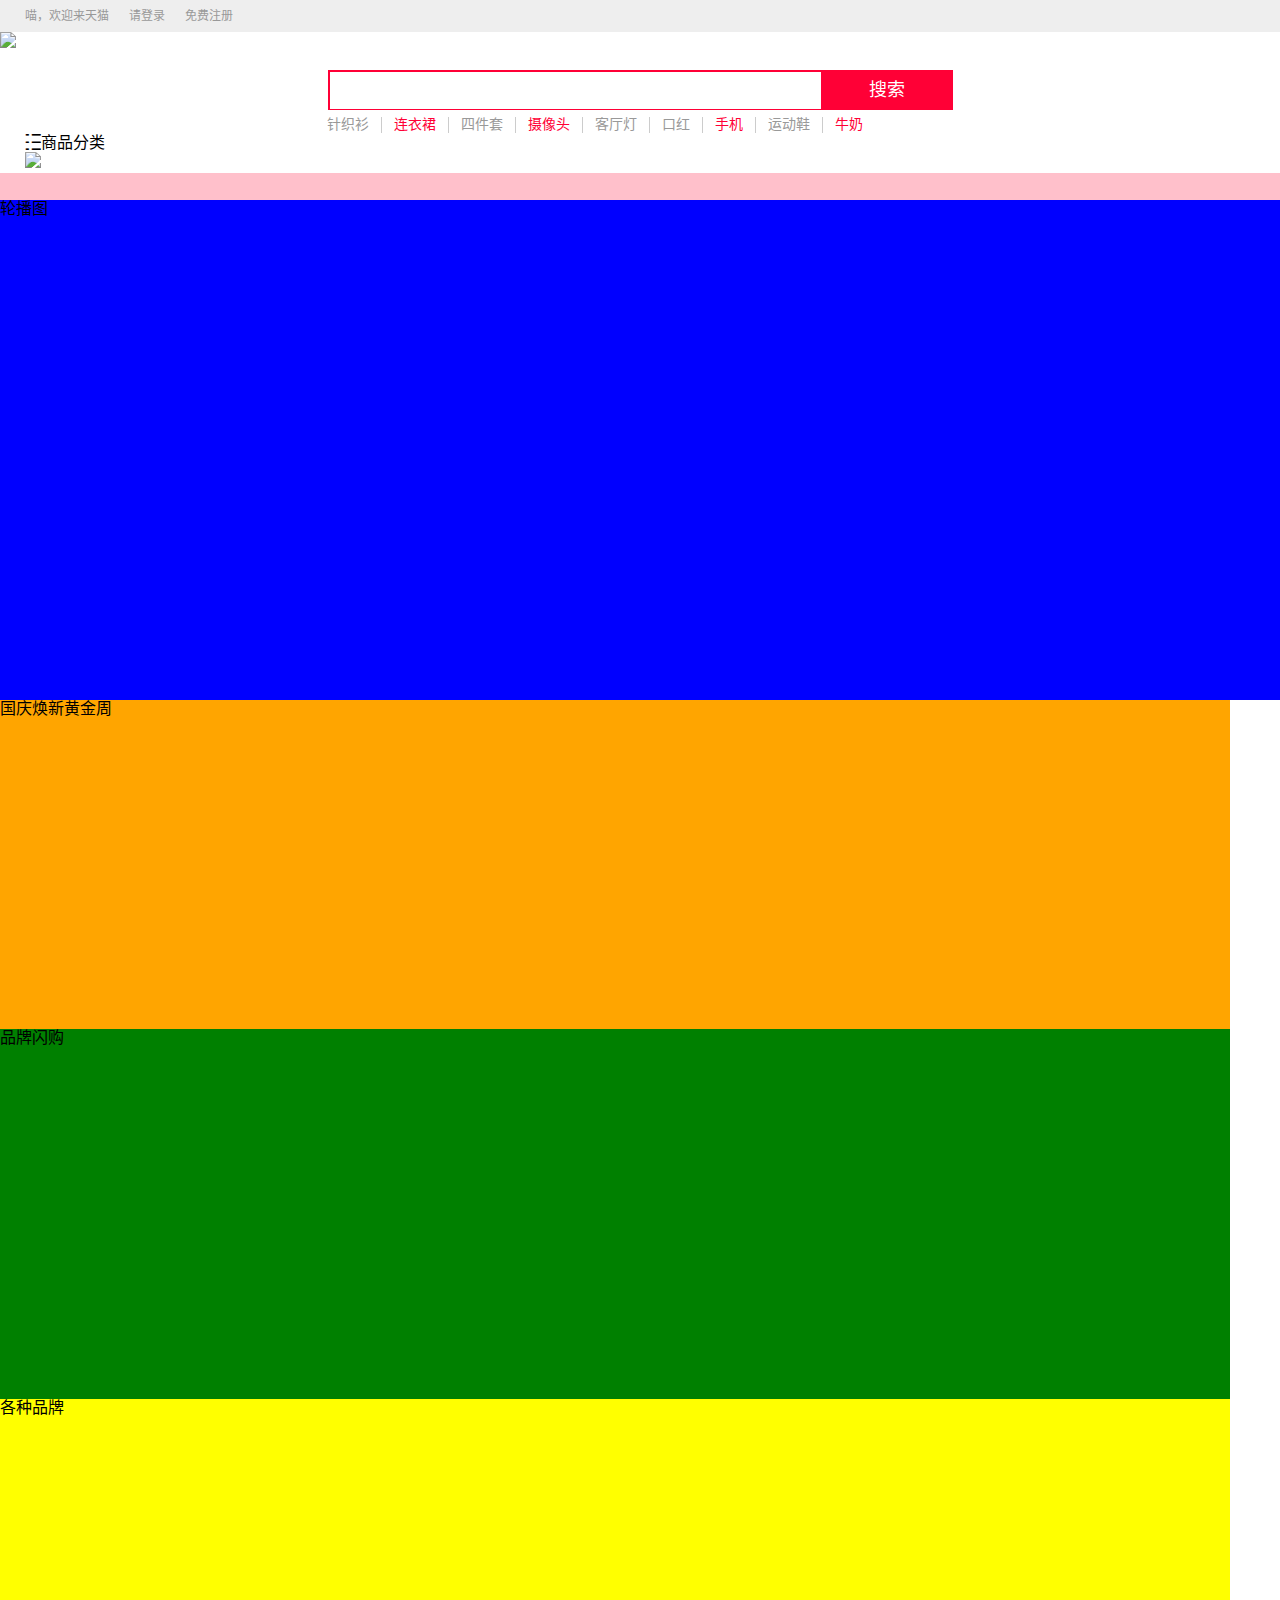
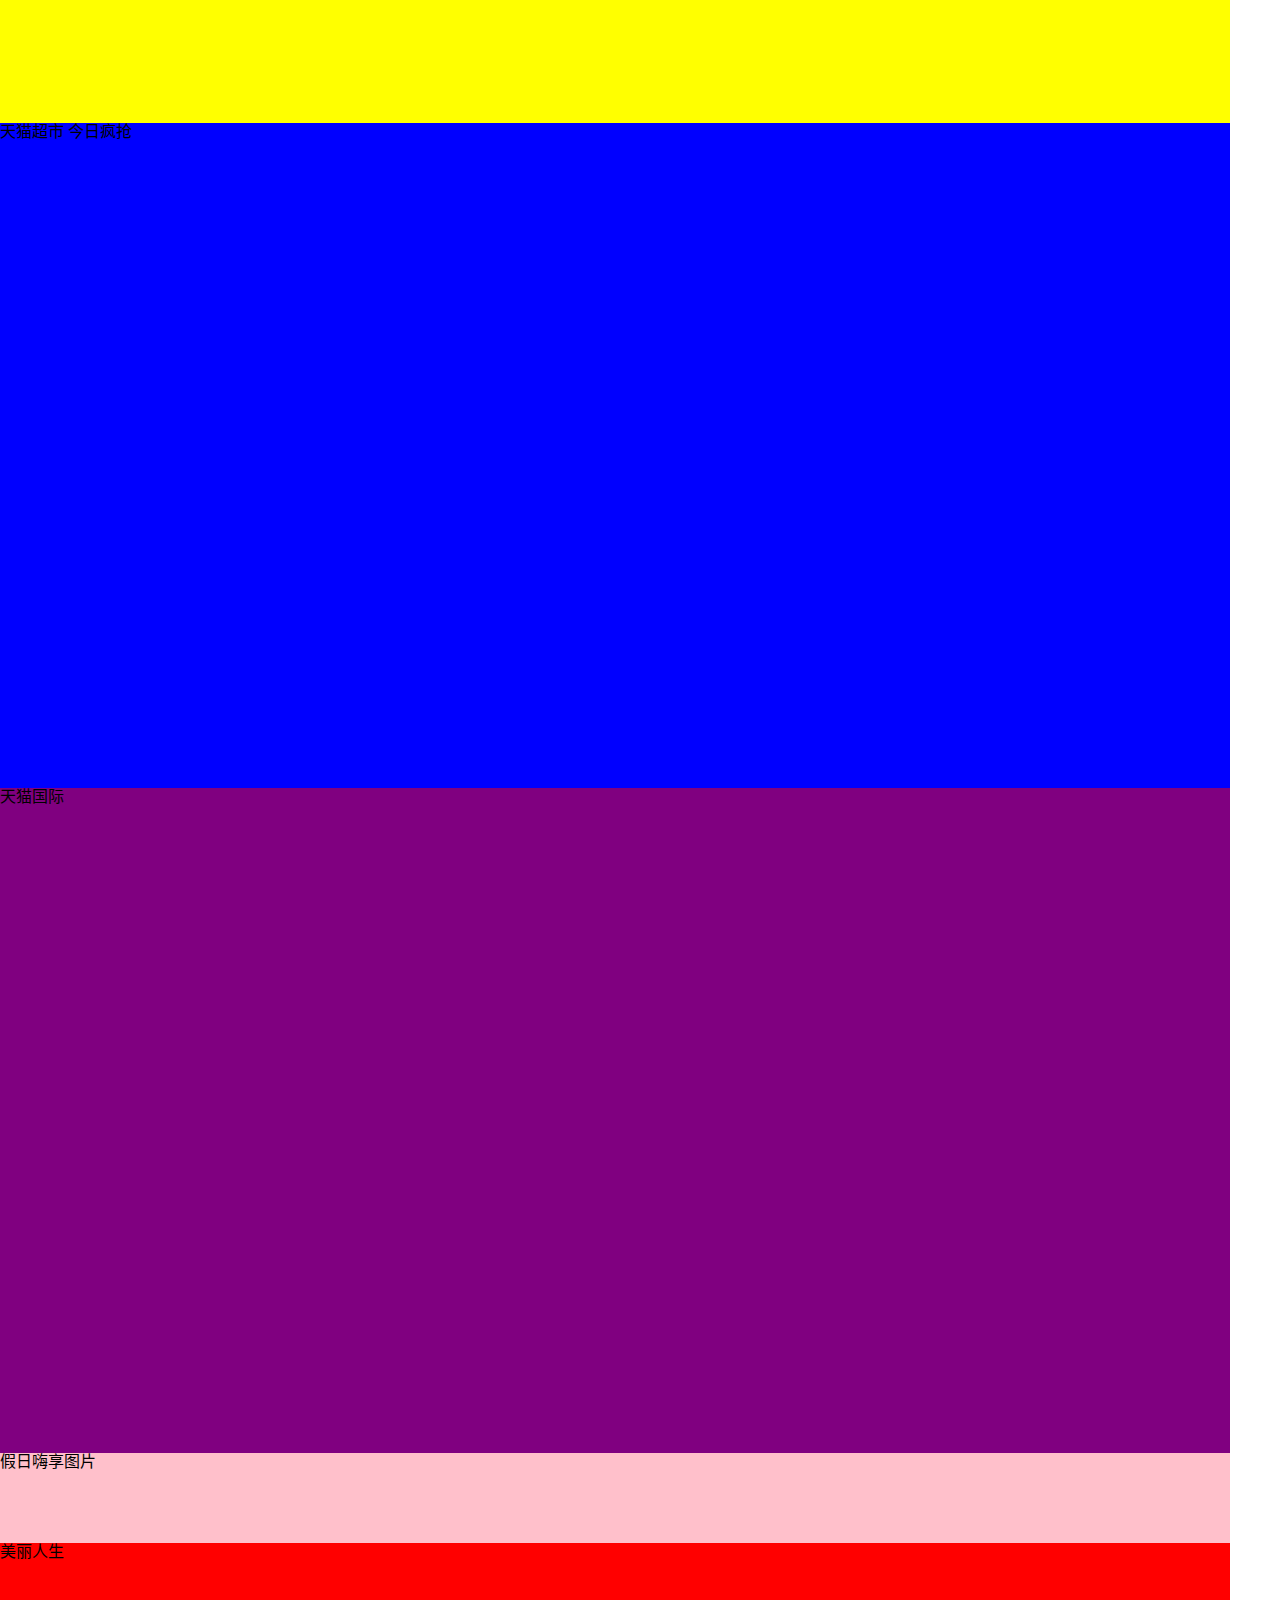
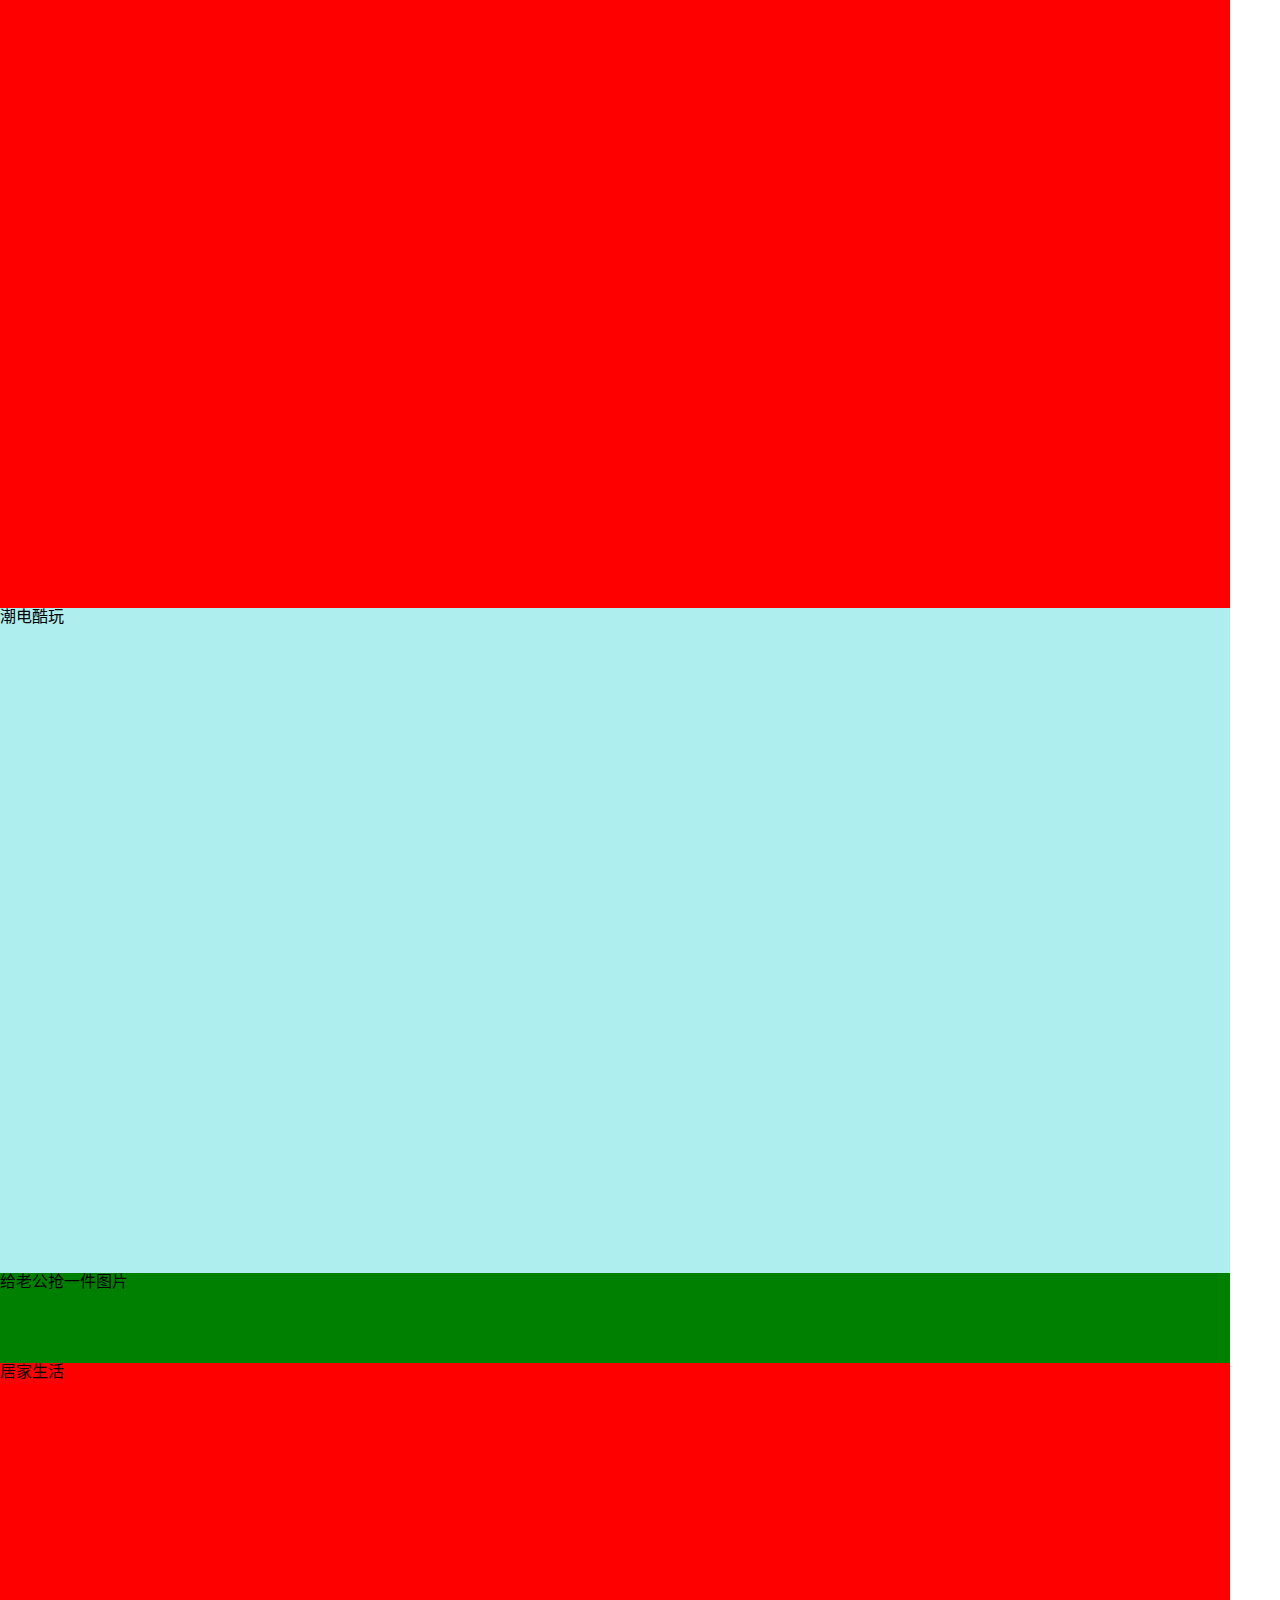
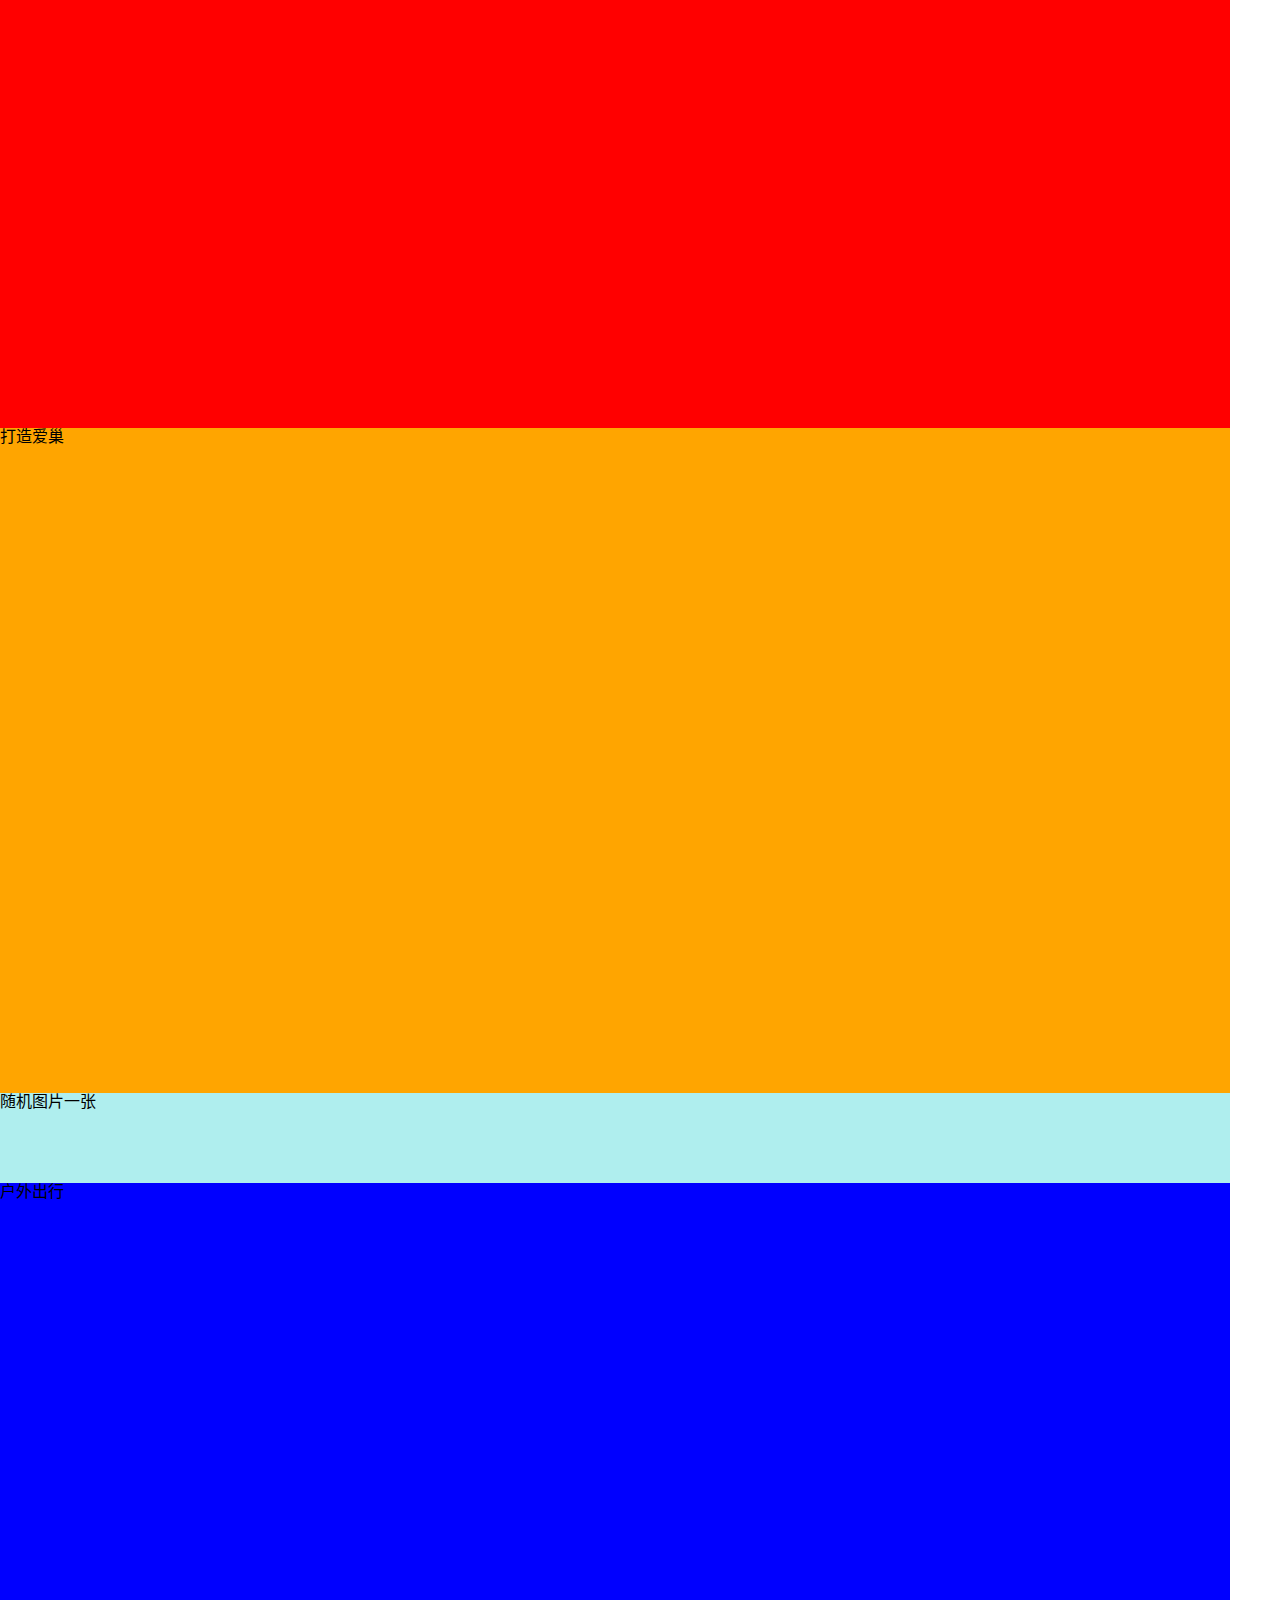
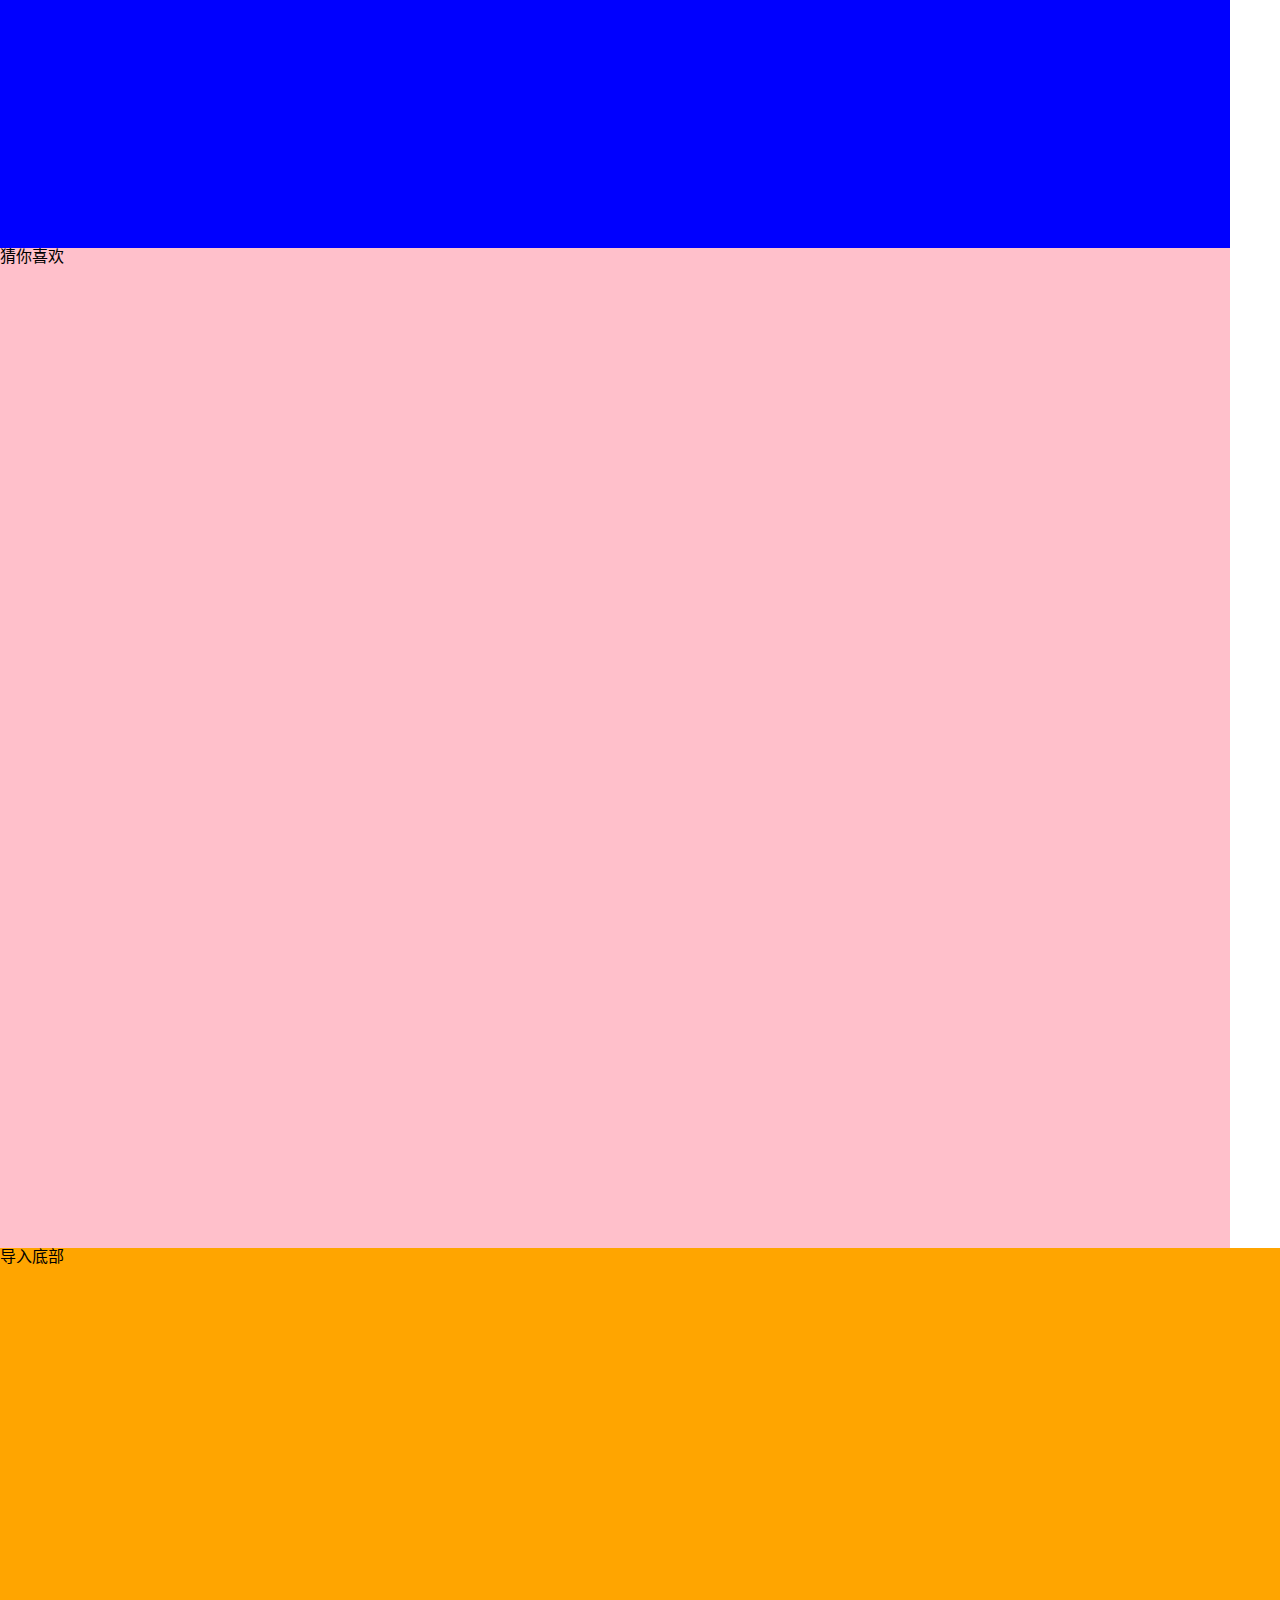
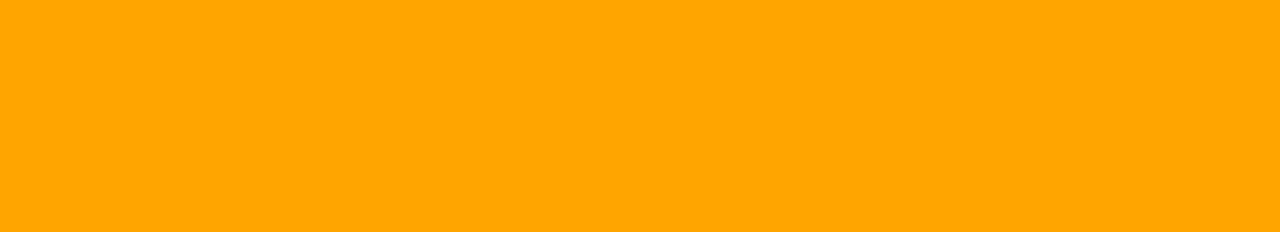
==== src/index.html @ 39796ea4 "天猫项目" ====
<!DOCTYPE html>
<html lang="ZH-cn">
<head>
    <meta charset="UTF-8">
    <meta name="keywords" content="商城,网上购物,网购,进口食品,美容护理,母婴玩具,家用电器,手机数码,家居生活,服饰内衣,营养保健,钟表珠宝,饰品箱包,汽车生活,图书音像,礼品卡">
    <meta name="description" content="天猫，中国线上购物的地标网站，亚洲超大的综合性购物平台，拥有10万多品牌商家。每日发布大量国内外商品！正品网购，上天猫！天猫千万大牌正品,品类全，一站购，支付安全，退换无忧！理想生活上天猫!">
	<title>天猫tmall.com--理想生活上天猫</title>
    <script src="fonts/iconfont.js"></script>
    <link rel="stylesheet" href="css/normalize.css">
    <link rel="stylesheet" href="css/index.css">
</head>
<body>
    <div id="header" style="height:200px;background:pink">导入头部</div>
    <div id="banner" style="height:500px;background:blue">轮播图</div>
    <div class="guoqingzhou" style="width:1230px;height:329px;background:orange">国庆焕新黄金周</div>
    <div class="brandsale" style="width:1230px;height:370px;background:green">品牌闪购</div>
    <div class="pingpaigou" style="width:1230px;height:324px;background:yellow">各种品牌</div>
    <div class="fengqiang" style="width:1230px;height:665px;background:blue">天猫超市 今日疯抢</div>
    <div class="tmguoji" style="width:1230px;height:665px;background:purple">天猫国际</div>
    <div class="xinpin" style="width:1230px;height:90px;background:pink">假日嗨享图片</div>
    <div class="meili" style="width:1230px;height:665px;background:red">美丽人生</div>
    <div class="chaodian" style="width:1230px;height:665px;background:paleturquoise">潮电酷玩</div>
    <div class="haixiang" style="width:1230px;height:90px;background:green">给老公抢一件图片</div>
    <div class="jujia" style="width:1230px;height:665px;background:red">居家生活</div>
    <div class="aichao" style="width:1230px;height:665px;background:orange">打造爱巢</div>
    <div class="jiari" style="width:1230px;height:90px;background:paleturquoise">随机图片一张</div>
    <div class="chuxing" style="width:1230px;height:665px;background:blue">户外出行</div>
    <div id="caixihuan" style="width:1230px; height:1000px;background:pink">猜你喜欢</div>
    <div id="footer" style="height:584px;background:orange">导入底部</div>
    <script src="script/thirdplugins/jquery.js" type="text/javascript"></script>
	<script src="script/js/index.js" type="text/javascript"></script>
</body>
</html>
---- src/css/index.css ----
* {
  margin: 0;
  padding: 0;
}

.icon {
  width: 1em;
  height: 1em;
  vertical-align: -0.15em;
  fill: currentColor;
  overflow: hidden;
}

li {
  list-style: none;
}

a {
  text-decoration: none;
  cursor: pointer;
}

.clear {
  clear: both;
}

@font-face {
  font-family: 'iconfont';
  src: url("../fonts/iconfont.eot");
  src: url("../fonts/iconfont.eot?#iefix") format("embedded-opentype"), url("../fonts/iconfont.woff") format("woff"), url("../fonts/iconfont.ttf") format("truetype"), url("../fonts/iconfont.svg#iconfont") format("svg");
}
.iconfont {
  font-family: "iconfont" !important;
  font-size: 16px;
  font-style: normal;
  -webkit-font-smoothing: antialiased;
  -webkit-text-stroke-width: 0.2px;
  -moz-osx-font-smoothing: grayscale;
}

.wrapper {
  width: 1230px;
  margin: 0 auto;
}

.header_top {
  font-size: 12px;
  color: #999;
  background: #eee;
}

.header_top .header_nav {
  height: 32px;
  line-height: 32px;
}

.header_top .header_nav p {
  float: left;
}
.header_top .header_nav p span {
  margin-left: 20px;
}
.header_top .header_nav p span a {
  color: #999;
}
.header_top .header_nav p span a:hover {
  color: red;
}

.header_top .header_nav ul {
  float: right;
}
.header_top .header_nav ul li {
  float: left;
  padding: 0 10px 0 10px;
  position: relative;
}
.header_top .header_nav ul li a {
  color: #999;
  height: 32px;
  line-height: 32px;
}
.header_top .header_nav ul li a:hover {
  color: red;
  text-decoration: underline;
}
.header_top .header_nav ul li a:hover b:after {
  transform: rotate(180deg);
  top: 12px;
}

.header_top .header_nav ul b:after {
  content: "";
  display: inline-block;
  width: 0px;
  height: 0px;
  border: 3px solid transparent;
  border-top: 3px solid #bbb;
  margin-left: 3px;
  position: absolute;
  top: 15px;
  transition: all 0.3s;
}

.header_bot {
  background: #fff;
  position: relative;
}

.header_bot .logo {
  position: absolute;
  top: 0;
  left: 0;
}

.header_bot .search {
  padding-top: 38px;
  width: 625px;
  margin: 0 auto;
}
.header_bot .search form {
  border: 2px solid #ff0036;
  border-right: 0;
  height: 36px;
}
.header_bot .search form input {
  width: 481px;
  height: 26px;
  padding: 5px;
  border: 0;
}
.header_bot .search form button {
  border: 0;
  width: 132px;
  height: 36px;
  background: #ff0036;
  color: #fff;
  font-size: 18px;
  text-align: center;
  line-height: 36px;
}
.header_bot .search .chanpin {
  padding-top: 7px;
  font-size: 14px;
  margin-left: -13px;
}
.header_bot .search .chanpin li {
  float: left;
  padding: 0 12px;
  border-right: 1px solid #ccc;
}
.header_bot .search .chanpin li a:hover {
  cursor: pointer;
}
.header_bot .search .chanpin li .huise {
  color: #999;
}
.header_bot .search .chanpin li .hongse {
  color: #ff0036;
}
.header_bot .search .chanpin .niunai {
  border: 0;
}

.header_bot .fenlei {
  width: 1230px;
}

/*# sourceMappingURL=index.css.map */
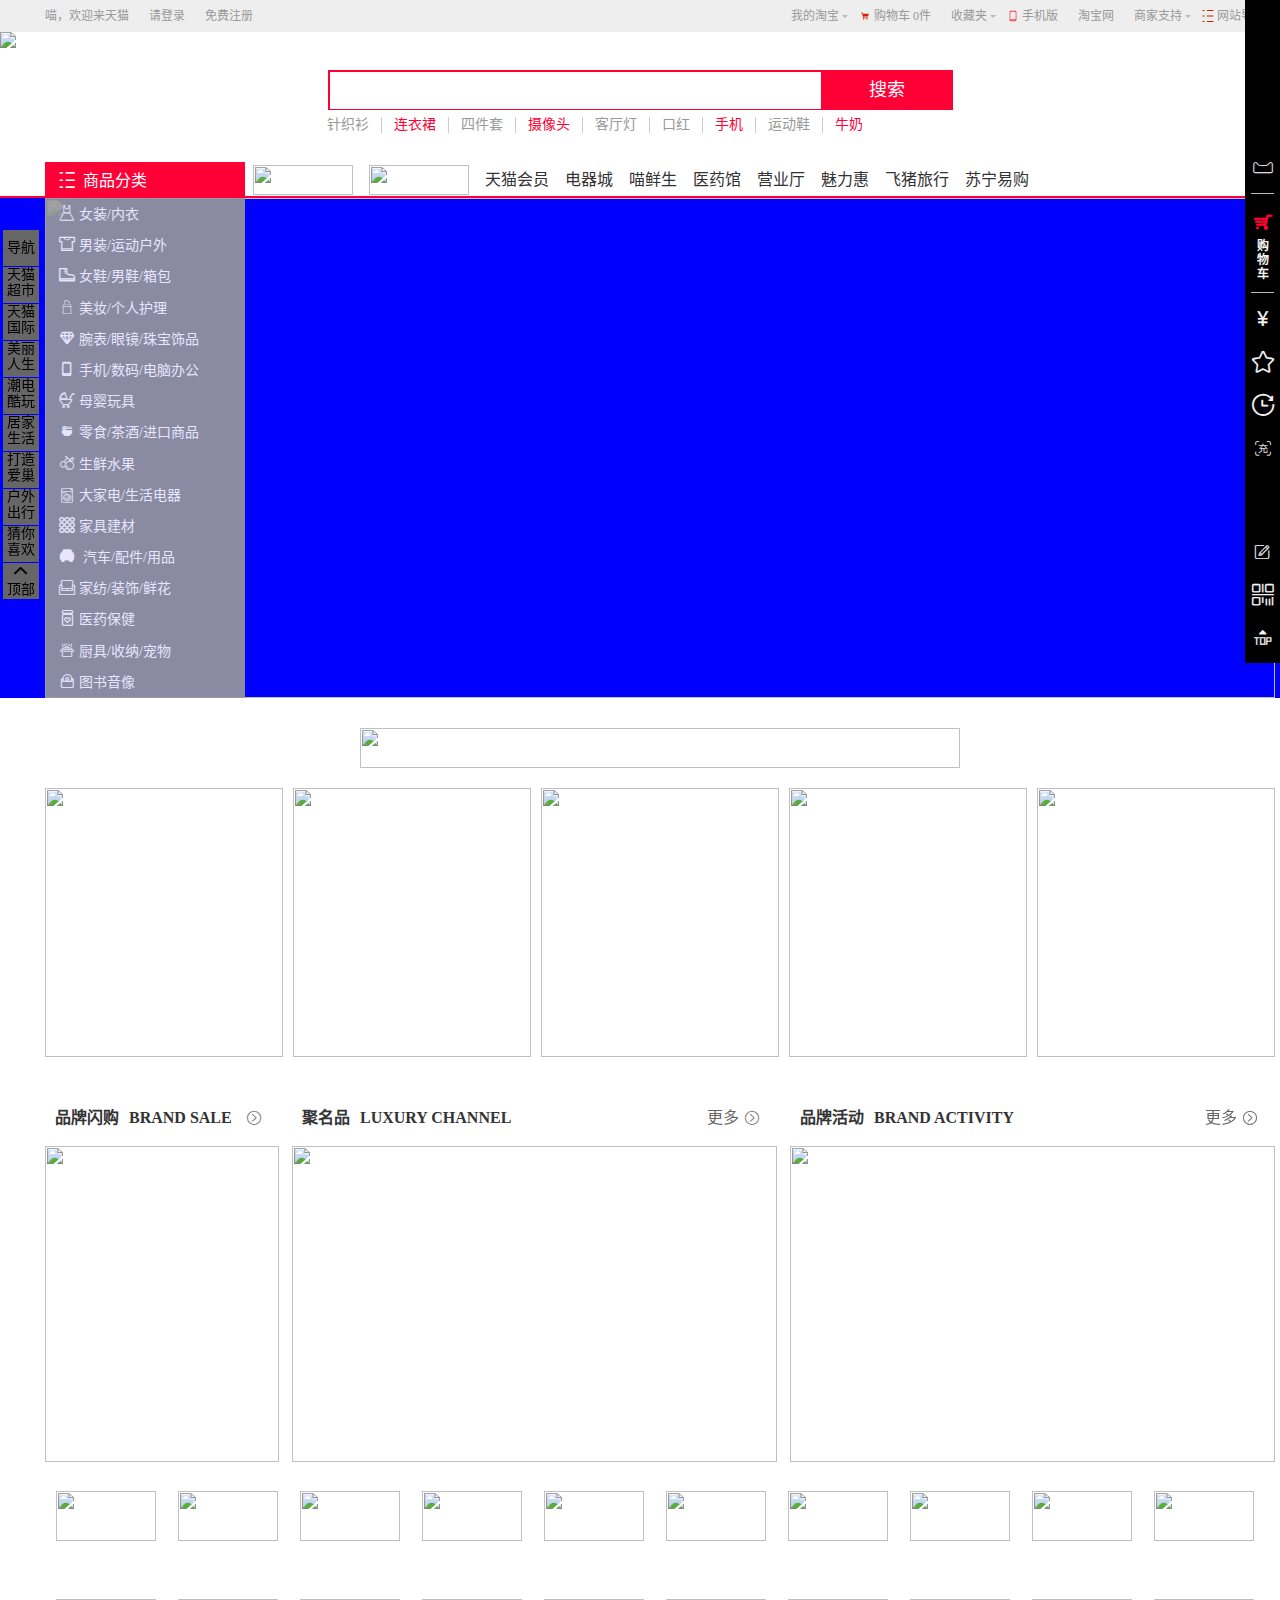
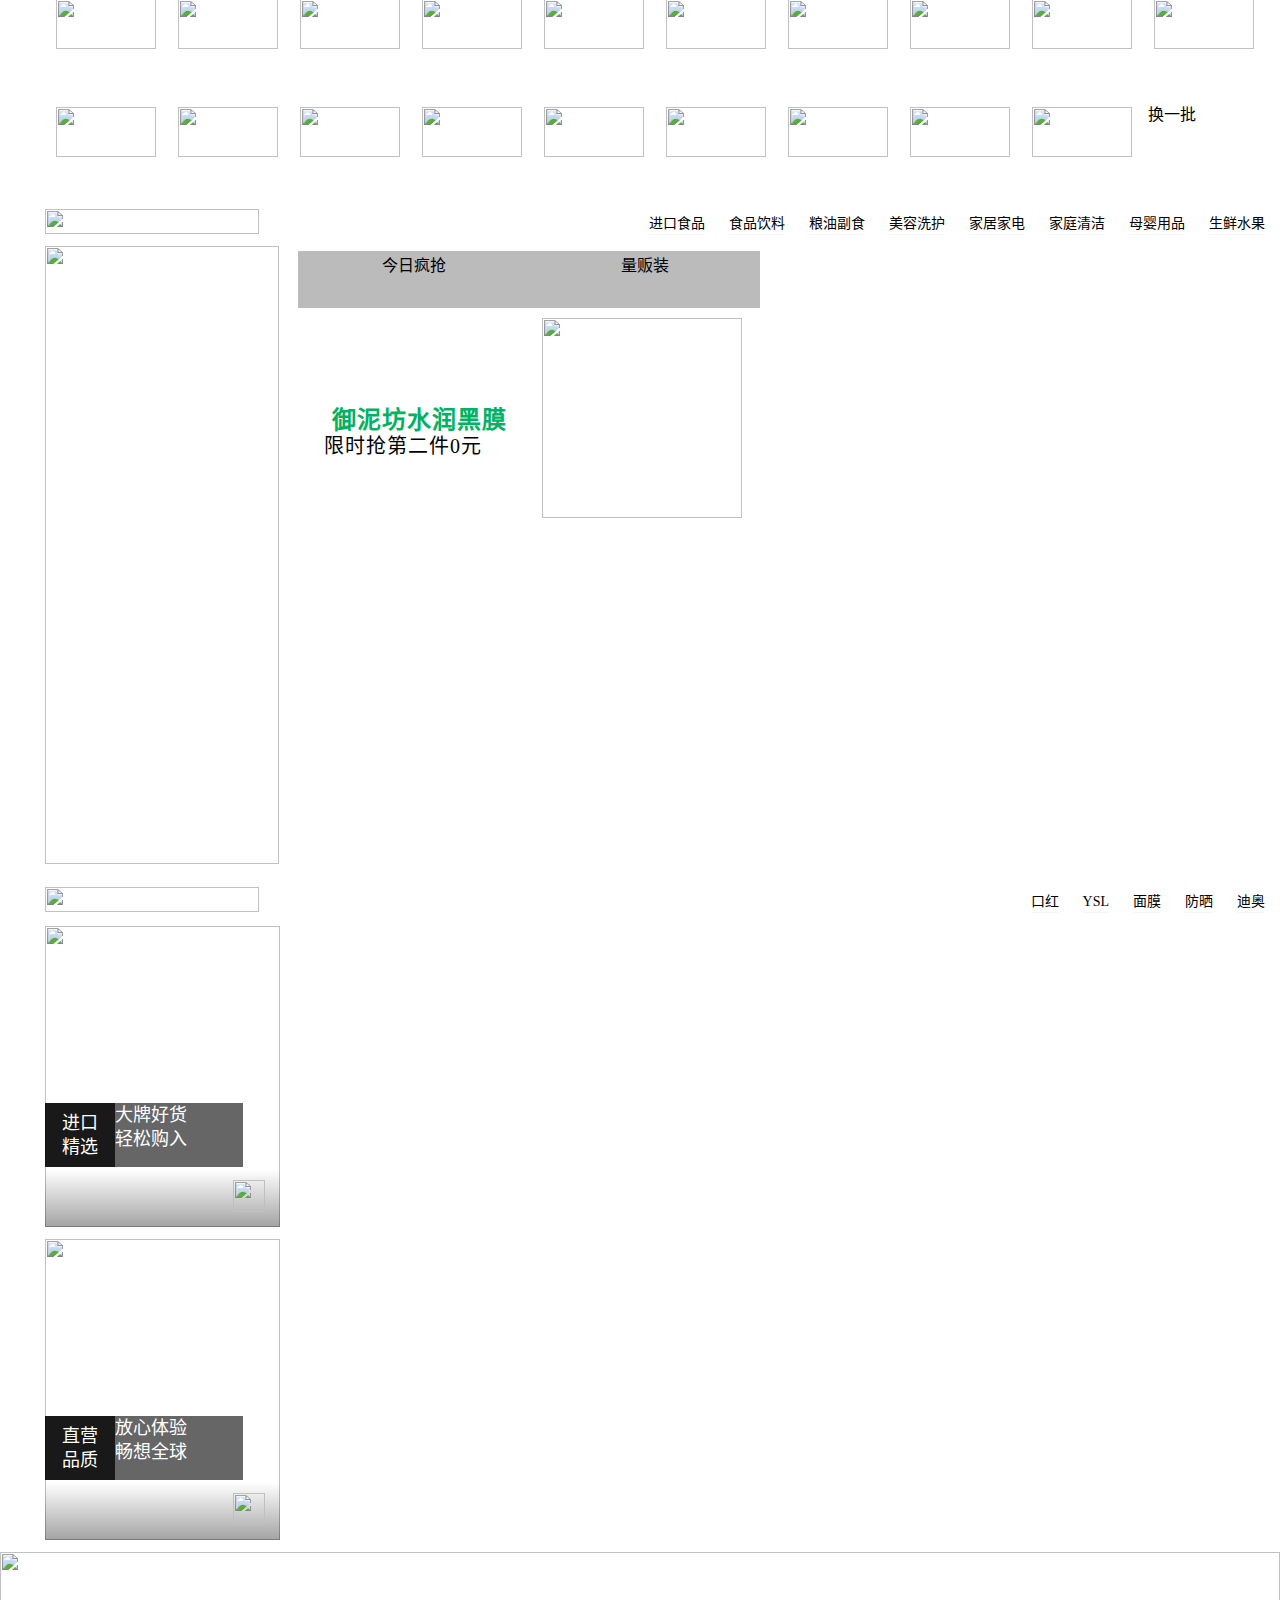
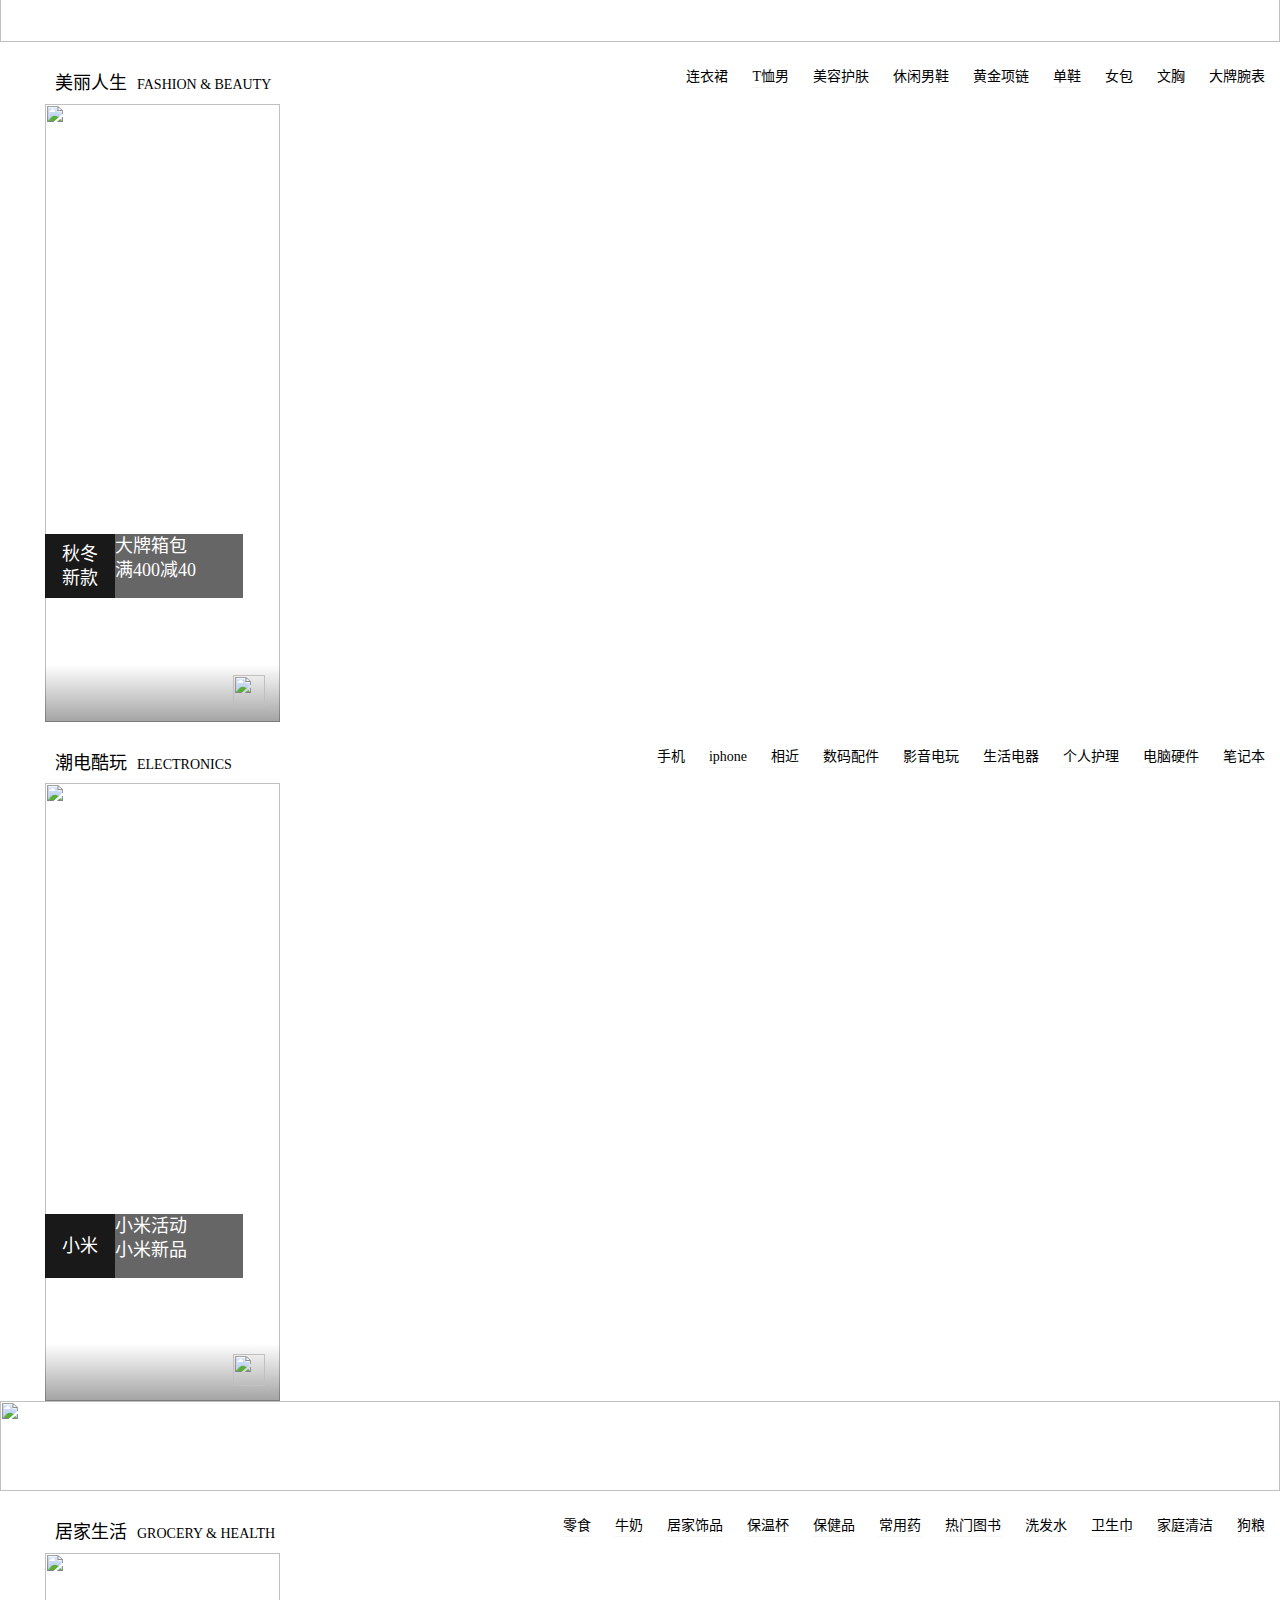
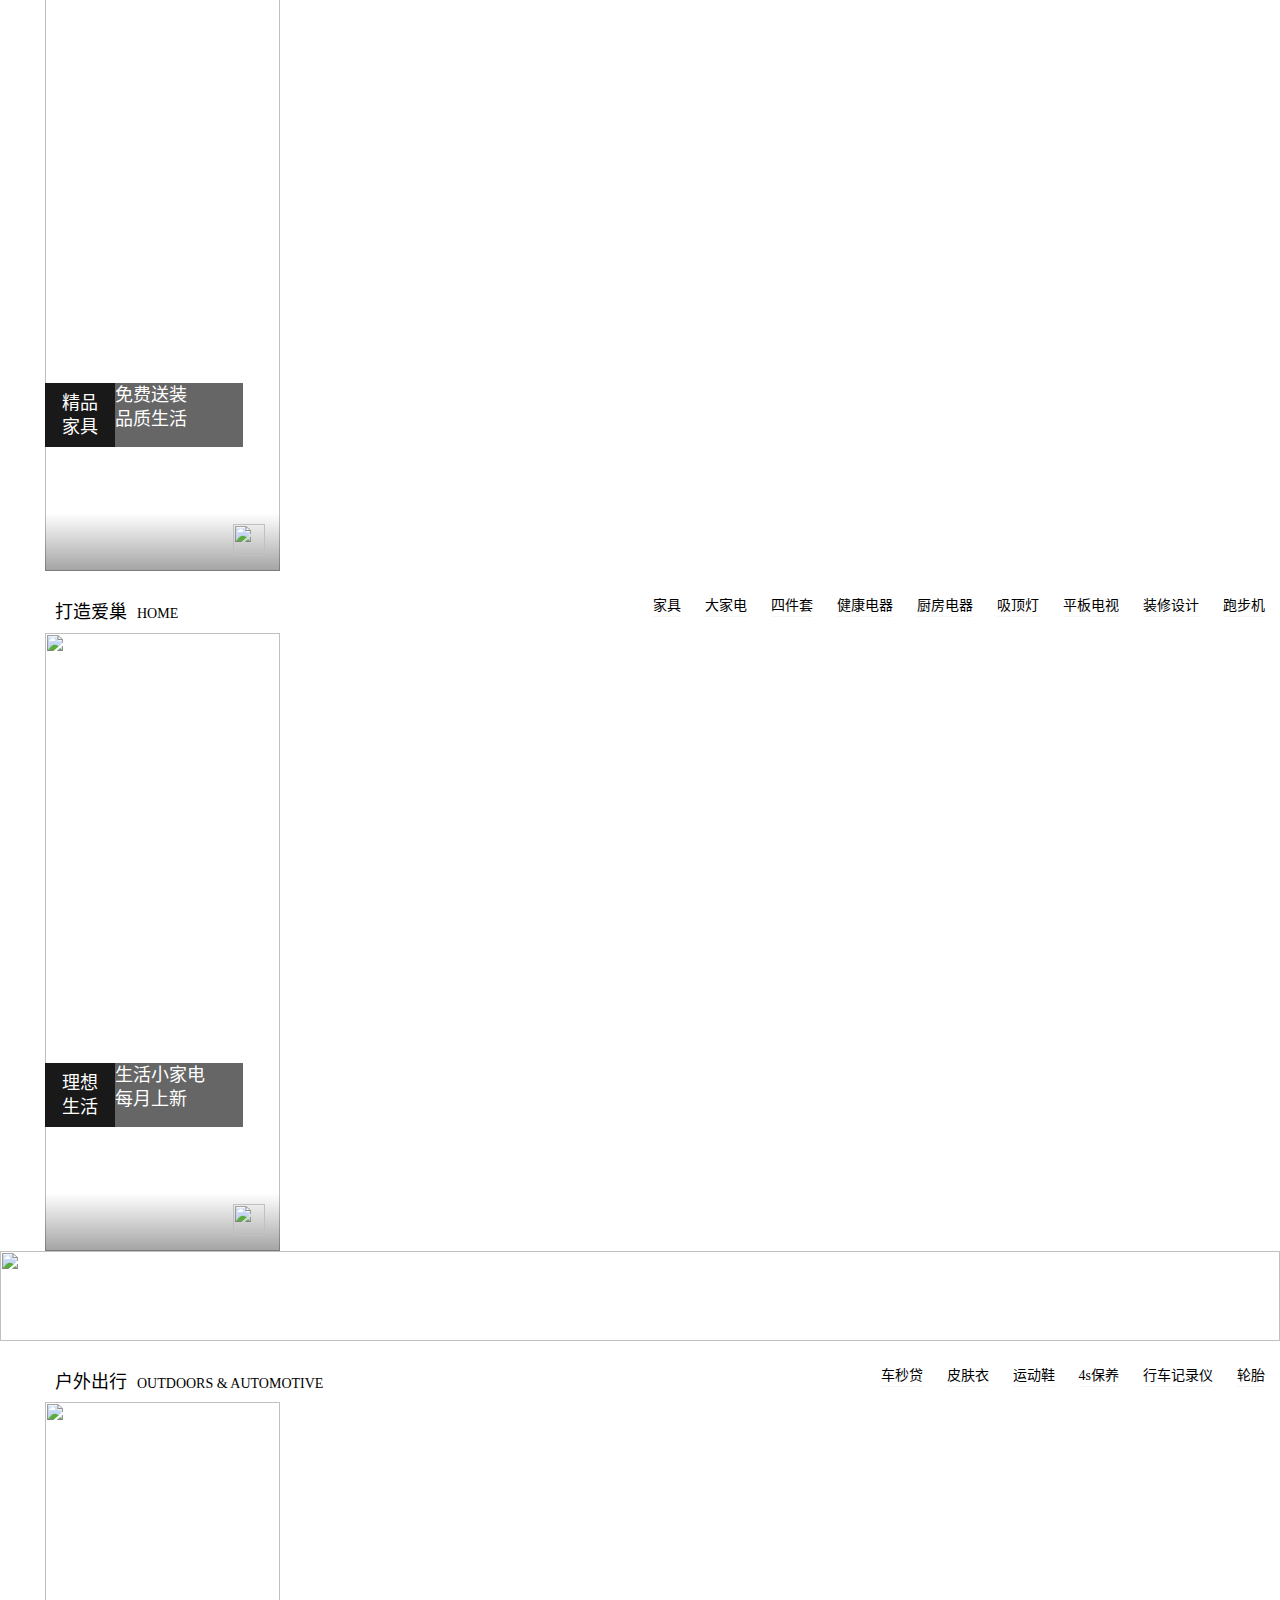
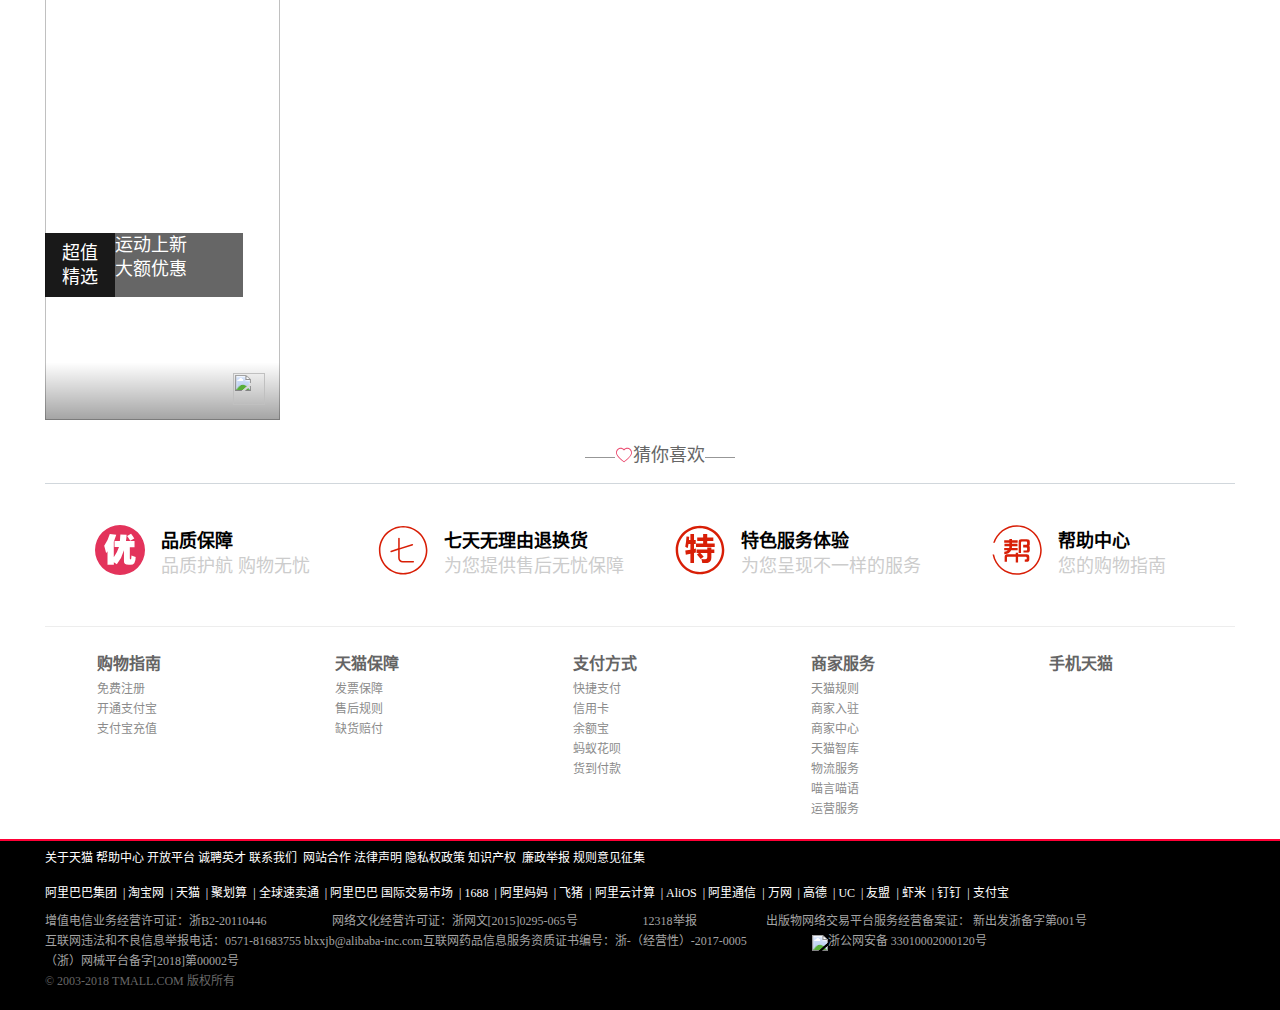
==== commit 01ae15b5: "天猫" ====
--- a/src/index.html
+++ b/src/index.html
@@ -1,33 +1,812 @@
 <!DOCTYPE html>
 <html lang="ZH-cn">
+
 <head>
     <meta charset="UTF-8">
     <meta name="keywords" content="商城,网上购物,网购,进口食品,美容护理,母婴玩具,家用电器,手机数码,家居生活,服饰内衣,营养保健,钟表珠宝,饰品箱包,汽车生活,图书音像,礼品卡">
     <meta name="description" content="天猫，中国线上购物的地标网站，亚洲超大的综合性购物平台，拥有10万多品牌商家。每日发布大量国内外商品！正品网购，上天猫！天猫千万大牌正品,品类全，一站购，支付安全，退换无忧！理想生活上天猫!">
-	<title>天猫tmall.com--理想生活上天猫</title>
+    <title>天猫tmall.com--理想生活上天猫</title>
     <script src="fonts/iconfont.js"></script>
     <link rel="stylesheet" href="css/normalize.css">
     <link rel="stylesheet" href="css/index.css">
 </head>
+
 <body>
-    <div id="header" style="height:200px;background:pink">导入头部</div>
-    <div id="banner" style="height:500px;background:blue">轮播图</div>
-    <div class="guoqingzhou" style="width:1230px;height:329px;background:orange">国庆焕新黄金周</div>
-    <div class="brandsale" style="width:1230px;height:370px;background:green">品牌闪购</div>
-    <div class="pingpaigou" style="width:1230px;height:324px;background:yellow">各种品牌</div>
-    <div class="fengqiang" style="width:1230px;height:665px;background:blue">天猫超市 今日疯抢</div>
-    <div class="tmguoji" style="width:1230px;height:665px;background:purple">天猫国际</div>
-    <div class="xinpin" style="width:1230px;height:90px;background:pink">假日嗨享图片</div>
-    <div class="meili" style="width:1230px;height:665px;background:red">美丽人生</div>
-    <div class="chaodian" style="width:1230px;height:665px;background:paleturquoise">潮电酷玩</div>
-    <div class="haixiang" style="width:1230px;height:90px;background:green">给老公抢一件图片</div>
-    <div class="jujia" style="width:1230px;height:665px;background:red">居家生活</div>
-    <div class="aichao" style="width:1230px;height:665px;background:orange">打造爱巢</div>
-    <div class="jiari" style="width:1230px;height:90px;background:paleturquoise">随机图片一张</div>
-    <div class="chuxing" style="width:1230px;height:665px;background:blue">户外出行</div>
-    <div id="caixihuan" style="width:1230px; height:1000px;background:pink">猜你喜欢</div>
-    <div id="footer" style="height:584px;background:orange">导入底部</div>
+    <div id="header"></div>
+    <div id="banner" style="background:blue;">
+        <img style="opacity: 1;" class="bannerimg" src="//img.alicdn.com/imgextra/i3/129/TB2OIicab1YBuNjSszeXXablFXa_!!129-0-luban.jpg_q100.jpg_.webp" alt="">
+        <img class="bannerimg" src="https://img.alicdn.com/simba/img/TB1svGVbY1YBuNjSszhSuwUsFXa.jpg" alt="">
+        <img class="bannerimg" src="//img.alicdn.com/tps/i4/TB1VSR3emrqK1RjSZK9SutyypXa.jpg" alt="">
+        <img class="bannerimg" src="https://img.alicdn.com/simba/img/TB11li8ptknBKNjSZKPSut6OFXa.jpg" alt="">
+        <img class="bannerimg" src="//img.alicdn.com/imgextra/i3/85/O1CN011CUy7wUibRDT4L3_!!85-0-luban.jpg_q100.jpg_.webp" alt="">
+        <img class="bannerimg" src="//img.alicdn.com/imgextra/i2/189/O1CN011DGbJxaChPnbjXj_!!189-0-lubanu.jpg_q100.jpg_.webp" alt="">
+        <ul class="tabul">
+            <li class="tabli">
+                <i class="iconfont ii">&#xe604;</i><a href="#" class="aa">女装</a>/<a href="#" class="aa">内衣</a>
+                <ul class="tabliul">
+                    <li>
+                        <div class="div1">当前流行<i class="iconfont">&#xe610;</i></div>
+                        <div class="div2"><a href="#">夏季新品</a><a href="#">商场同款</a><a href="#">仙女连衣裙</a><a href="#">T恤</a><a
+                                href="#">衬衫</a><a href="#">时髦外套</a><a href="#">休闲裤</a><a href="#">牛仔裤</a><a href="#">无痕文胸</a><a
+                                href="#">运动文胸</a><a href="#">潮流家居服</a><a href="#">百搭船袜</a></div>
+                    </li>
+                    <li>
+                        <div class="div1">精选上装<i class="iconfont">&#xe610;</i></div>
+                        <div class="div2"><a href="#">毛呢外套</a><a href="#">羽绒服</a><a href="#">棉服</a><a href="#">丝绒卫衣</a><a
+                                href="#">毛针织衫</a><a href="#">皮毛一体</a><a href="#">皮草</a><a href="#">毛衣</a><a href="#">衬衫</a><a
+                                href="#">卫衣</a><a href="#">针织衫</a><a href="#">T恤</a><a href="#">短外套</a><a href="#">小西装</a><a
+                                href="#">风衣</a></div>
+                    </li>
+                    <li>
+                        <div class="div1">浪漫裙装<i class="iconfont">&#xe610;</i></div>
+                        <div class="div2"><a href="#">连衣裙</a><a href="#">半身裙</a><a href="#">A字裙</a><a href="#">荷叶边群</a><a
+                                href="#">大摆裙</a><a href="#">包臀裙</a><a href="#">百褶裙</a><a href="#">长袖连衣裙</a><a href="#">棉麻连衣裙</a><a
+                                href="#">牛仔裙</a><a href="#">蕾丝连衣裙</a><a href="#">真丝连衣裙</a><a href="#">印花连衣裙</a></div>
+                    </li>
+                    <li>
+                        <div class="div1">女士下装<i class="iconfont">&#xe610;</i></div>
+                        <div class="div2"><a href="#">休闲裤</a><a href="#">阔腿裤</a><a href="#">牛仔裤</a><a href="#">打底裤</a><a
+                                href="#">开叉运动裤</a><a href="#">哈伦裤</a><a href="#">背带裤</a><a href="#">小脚裤</a><a href="#">西装裤</a><a
+                                href="#">短裤</a></div>
+                    </li>
+                    <li>
+                        <div class="div1">特色女装<i class="iconfont">&#xe610;</i></div>
+                        <div class="div2"><a href="#">时尚套装</a><a href="#">休闲套装</a><a href="#">日系女装</a><a href="#">精选妈妈装</a><a
+                                href="#">大码女装</a><a href="#">职业套装</a><a href="#">优雅旗袍</a><a href="#">精致礼服</a><a href="#">婚纱</a><a
+                                href="#">唐装</a><a href="#">小码女装</a></div>
+                    </li>
+                    <li>
+                        <div class="div1">文胸塑身<i class="iconfont">&#xe610;</i></div>
+                        <div class="div2"><a href="#">光面文胸</a><a href="#">运动文胸</a><a href="#">美背文胸</a><a href="#">聚拢文胸</a><a
+                                href="#">大杯文胸</a><a href="#">轻薄塑身</a></div>
+                    </li>
+                    <li>
+                        <div class="div1">家居服<i class="iconfont">&#xe610;</i></div>
+                        <div class="div2"><a href="#">春夏家具服</a><a href="#">纯棉家居服</a><a href="#">莫代尔家居服</a><a href="#">真丝家居服</a><a
+                                href="#">春夏睡裙</a><a href="#">男士家居服</a><a href="#">情侣家居服</a><a href="#">性感睡裙</a></div>
+                    </li>
+                    <li>
+                        <div class="div1">内裤背心<i class="iconfont">&#xe610;</i></div>
+                        <div class="div2"><a href="#">男士内裤</a><a href="#">女士内裤</a><a href="#">男士内裤多条装</a><a href="#">女士内裤多条装</a><a
+                                href="#">莫代尔内裤</a></div>
+                    </li>
+
+                    <div class="tabliuldiv">
+                        <img src="https://img.alicdn.com/bao/uploaded/TB1B_DcJpXXXXXWXFXXSutbFXXX.jpg_170x120q30.jpg"
+                            alt="">
+                        <img src="https://img.alicdn.com/bao/uploaded/i4/T1gRqVXk4fXXb1upjX.jpg_170x120q30.jpg" alt="">
+                        <img src="https://img.alicdn.com/bao/uploaded/TB1wNJAHFXXXXc7XpXXSutbFXXX.jpg_170x120q30.jpg"
+                            alt="">
+                        <img src="https://img.alicdn.com/bao/uploaded/TB1w472LFXXXXXwXVXXSutbFXXX.jpg_170x120q30.jpg"
+                            alt="">
+                        <img src="https://img.alicdn.com/bao/uploaded/TB1fETUHpXXXXbmapXXwu0bFXXX.png_170x120q30.jpg"
+                            alt="">
+                        <img src="https://img.alicdn.com/bao/uploaded/TB1UJIfJXXXXXctaXXXSutbFXXX.jpg_170x120q30.jpg"
+                            alt="">
+                        <img src="https://img.alicdn.com/bao/uploaded/TB1FfxjHFXXXXbWaXXXSutbFXXX.jpg_170x120q30.jpg"
+                            alt="">
+                        <img src="https://img.alicdn.com/bao/uploaded/TB18XAnIVXXXXclXXXXSutbFXXX.jpg_170x120q30.jpg"
+                            alt="">
+                        <img src="https://img.alicdn.com/bao/uploaded/TB1gWxjFFXXXXcEaFXXSutbFXXX.jpg_170x120q30.jpg"
+                            alt="">
+                        <img src="https://img.alicdn.com/bao/uploaded/http://img.taobaocdn.com/bao/uploaded/TB1HMfoHpXXXXclXXXXwu0bFXXX.png_170x120q30.jpg"
+                            alt="">
+                        <img src="https://img.alicdn.com/tps/TB18nTOLVXXXXc5XXXXXXXXXXXX-1000-500.jpg_170x120q30.jpg"
+                            alt="">
+                        <img src="https://img.alicdn.com/tps/TB1wzzFLVXXXXbXXFXXXXXXXXXX-400-200.jpg_170x120q30.jpg"
+                            alt="">
+                    </div>
+                </ul>
+            </li>
+            <li class="tabli"><i class="iconfont ii">&#xe618;</i><a href="#" class="aa">男装</a>/<a href="#" class="aa">运动户外</a></li>
+            <li class="tabli"><i class="iconfont ii">&#xe619;</i><a href="#" class="aa">女鞋</a>/<a href="#" class="aa">男鞋</a>/<a
+                    href="#" class="aa">箱包</a></li>
+            <li class="tabli"><i class="iconfont ii">&#xe642;</i><a href="#" class="aa">美妆</a>/<a href="#" class="aa">个人护理</a></li>
+            <li class="tabli"><i class="iconfont ii">&#xe641;</i><a href="#" class="aa">腕表</a>/<a href="#" class="aa">眼镜</a>/<a
+                    href="#" class="aa">珠宝饰品</a></li>
+            <li class="tabli"><i class="iconfont ii">&#xe607;</i><a href="#" class="aa">手机</a>/<a href="#" class="aa">数码</a>/<a
+                    href="#" class="aa">电脑办公</a></li>
+            <li class="tabli"><i class="iconfont ii">&#xe60d;</i><a href="#" class="aa">母婴玩具</a></li>
+            <li class="tabli"><i class="iconfont ii">&#xe64e;</i><a href="#" class="aa">零食</a>/<a href="#" class="aa">茶酒</a>/<a
+                    href="#" class="aa">进口商品</a></li>
+            <li class="tabli"><i class="iconfont ii">&#xe620;</i><a href="#" class="aa">生鲜水果</a></li>
+            <li class="tabli"><i class="iconfont ii">&#xe61a;</i><a href="#" class="aa">大家电</a>/<a href="#" class="aa">生活电器</a></li>
+            <li class="tabli"><i class="iconfont ii">&#xe60c;</i><a href="#" class="aa">家具建材</a></li>
+            <li class="tabli"><i class="iconfont ii">&#xe664;</i><a href="#" class="aa">汽车</a>/<a href="#" class="aa">配件</a>/<a
+                    href="#" class="aa">用品</a></li>
+            <li class="tabli"><i class="iconfont ii">&#xe695;</i><a href="#" class="aa">家纺</a>/<a href="#" class="aa">装饰</a>/<a
+                    href="#" class="aa">鲜花</a></li>
+            <li class="tabli"><i class="iconfont ii">&#xe61c;</i><a href="#" class="aa">医药保健</a></li>
+            <li class="tabli"><i class="iconfont ii">&#xe665;</i><a href="#" class="aa">厨具</a>/<a href="#" class="aa">收纳</a>/<a
+                    href="#" class="aa">宠物</a></li>
+            <li class="tabli"><i class="iconfont ii">&#xe86d;</i><a href="#" class="aa">图书音像</a></li>
+        </ul>
+    </div>
+    <div class="guoqingzhou wrapper">
+        <img class="tmhx" src="https://img.alicdn.com/tps/i4/TB1lbz5ehnaK1RjSZFtwu2C2VXa.png" alt="">
+        <div class="tmhxtp">
+            <img src="https://img.alicdn.com/tps/i4/TB1SWvPeXzqK1RjSZFCSuvbxVXa.jpg_500x1000q75s0.jpg_.webp" alt="">
+            <img src="https://img.alicdn.com/tps/i4/TB1zmr5ehjaK1RjSZFASuvdLFXa.jpg_500x1000q75s0.jpg_.webp" alt="">
+            <img src="https://img.alicdn.com/tps/i4/TB1B8zmeAvoK1RjSZFNSuwxMVXa.jpg_500x1000q75s0.jpg_.webp" alt="">
+            <img src="https://img.alicdn.com/tps/i4/TB1RJvlezDpK1RjSZFrSuu78VXa.jpg_500x1000q75s0.jpg_.webp" alt="">
+            <img class="img5" src="https://img.alicdn.com/tps/i4/TB1oTLoesfpK1RjSZFOSuu6nFXa.jpg_500x1000q75s0.jpg_.webp"
+                alt="">
+        </div>
+    </div>
+    <div class="brandsale wrapper">
+        <div class="sale sale1">
+            <div><span class="span1">品牌闪购</span><span class="span2">BRAND SALE</span><a href="#"><i class="iconfont">&#xe66f;</i></a></div>
+            <img src="https://img.alicdn.com/tfs/TB1Z_NRuhGYBuNjy0FnXXX5lpXa-468-644.jpg_320x5000q100.jpg_.webp">
+        </div>
+        <div class="sale sale2">
+            <div><span class="span1">聚名品</span><span class="span2">LUXURY CHANNEL</span><a href="#">更多<i class="iconfont">&#xe66f;</i></a></div>
+            <img src="https://img.alicdn.com/tfs/TB1ZkoLukCWBuNjy0FaXXXUlXXa-966-644.jpg_490x490q100.jpg_.webp" alt="">
+        </div>
+        <div class="sale sale3">
+            <div><span class="span1">品牌活动</span><span class="span2">BRAND ACTIVITY</span><a href="#">更多<i class="iconfont">&#xe66f;</i></a></div>
+            <img src="https://img.alicdn.com/tps/i4/TB1LtV.dxjaK1RjSZFASuvdLFXa.jpg_490x490q100.jpg_.webp" alt="">
+        </div>
+    </div>
+    <div class="pingpaigou wrapper">
+        <div class="xtp"><img src="//img.alicdn.com/i2/2/T1tzyoXnd3XXb1upjX.jpg_100x150q100.jpg_.webp" alt=""></div>
+        <div class="xtp"><img src="//img.alicdn.com/i2/2/TB1D0sLnHSYBuNjSspiXXXNzpXa?abtest=&pos=2&abbucket=&acm=09042.1003.1.1200415&scm=1007.13029.56634.100200300000000_100x150q100.jpg_.webp"
+                alt=""></div>
+        <div class="xtp"><img src="//img.alicdn.com/i2/2/TB1lL6xPVXXXXcTXpXXSutbFXXX.jpg_100x150q100.jpg_.webp" alt=""></div>
+        <div class="xtp"><img src="//img.alicdn.com/i2/2/TB1B.inJVXXXXcfXVXXSutbFXXX.jpg_100x150q100.jpg_.webp" alt=""></div>
+        <div class="xtp"><img src="//img.alicdn.com/i2/2/TB1KFgvIVXXXXX_apXXSutbFXXX.jpg_100x150q100.jpg_.webp" alt=""></div>
+        <div class="xtp"><img src="//img.alicdn.com/i2/2/TB1VcxuJVXXXXXEXpXXSutbFXXX.jpg_100x150q100.jpg_.webp" alt=""></div>
+        <div class="xtp"><img src="//img.alicdn.com/i2/2/TB1ilbUHpXXXXb8XXXXSutbFXXX.jpg_100x150q100.jpg_.webp" alt=""></div>
+        <div class="xtp"><img src="//img.alicdn.com/i2/2/TB1R08RJFXXXXbFXFXXSutbFXXX.jpg_100x150q100.jpg_.webp" alt=""></div>
+        <div class="xtp"><img src="//img.alicdn.com/i2/2/TB1iDgRJpXXXXXbXVXXSutbFXXX.jpg_100x150q100.jpg_.webp" alt=""></div>
+        <div class="xtp"><img src="//img.alicdn.com/i2/2/TB1TJNTPXXXXXcqXVXXSutbFXXX.jpg_100x150q100.jpg_.webp" alt=""></div>
+        <div class="xtp"><img src="//img.alicdn.com/i2/2/T1X8OBXwhcXXal8NYH_!!0.JPG_100x150q100.jpg_.webp" alt=""></div>
+        <div class="xtp"><img src="//img.alicdn.com/i2/2/TB1o7kCcZyYBuNkSnfoXXcWgVXa?abtest=&pos=12&abbucket=&acm=09042.1003.1.1200415&scm=1007.13029.56634.100200300000000_100x150q100.jpg_.webp"
+                alt=""></div>
+        <div class="xtp"><img src="//img.alicdn.com/i2/2/TB1FgqknYGYBuNjy0FoXXciBFXa?abtest=&pos=13&abbucket=&acm=09042.1003.1.1200415&scm=1007.13029.56634.100200300000000_100x150q100.jpg_.webp"
+                alt=""></div>
+        <div class="xtp"><img src="//img.alicdn.com/i2/2/TB1L.evIXXXXXcXXFXXSutbFXXX.jpg_100x150q100.jpg_.webp" alt=""></div>
+        <div class="xtp"><img src="//img.alicdn.com/i2/2/TB14cKyo26H8KJjy0FjXXaXepXa?abtest=&pos=15&abbucket=&acm=09042.1003.1.1200415&scm=1007.13029.56634.100200300000000_100x150q100.jpg_.webp"
+                alt=""></div>
+        <div class="xtp"><img src="//img.alicdn.com/i2/2/TB1I1IYIVXXXXalXXXXSutbFXXX.jpg_100x150q100.jpg_.webp" alt=""></div>
+        <div class="xtp"><img src="//img.alicdn.com/i2/2/TB1a3bVRXXXXXbfXFXXXXXXXXXX?abtest=&pos=17&abbucket=&acm=09042.1003.1.1200415&scm=1007.13029.56634.100200300000000_100x150q100.jpg_.webp"
+                alt=""></div>
+        <div class="xtp"><img src="//img.alicdn.com/i2/2/TB1oZGMPXXXXXayXFXXSutbFXXX.jpg_100x150q100.jpg_.webp" alt=""></div>
+        <div class="xtp"><img src="//img.alicdn.com/i2/2/TB1qWQyIVXXXXXlapXXSutbFXXX.jpg_100x150q100.jpg_.webp" alt=""></div>
+        <div class="xtp"><img src="//img.alicdn.com/i2/2/TB1D2SNJVXXXXXmXVXXSutbFXXX.jpg_100x150q100.jpg_.webp" alt=""></div>
+        <div class="xtp"><img src="//img.alicdn.com/i2/2/TB18pr2k1uSBuNjSsplXXbe8pXa?abtest=&pos=22&abbucket=&acm=09042.1003.1.1200415&scm=1007.13029.56634.100200300000000_100x150q100.jpg_.webp"
+                alt=""></div>
+        <div class="xtp"><img src="//img.alicdn.com/i2/2/TB1aIWcq4WYBuNjy1zkXXXGGpXa?abtest=&pos=23&abbucket=&acm=09042.1003.1.1200415&scm=1007.13029.56634.100200300000000_100x150q100.jpg_.webp"
+                alt=""></div>
+        <div class="xtp"><img src="//img.alicdn.com/i2/2/TB1ma.ZIVXXXXaEXXXXSutbFXXX.jpg_100x150q100.jpg_.webp" alt=""></div>
+        <div class="xtp"><img src="//img.alicdn.com/i2/2/TB1sMyEGFXXXXcXXVXXkbrmNFXX_!!0.jpg_100x150q100.jpg_.webp" alt=""></div>
+        <div class="xtp"><img src="//img.alicdn.com/i2/2/TB17zqElNGYBuNjy0FnXXX5lpXa?abtest=&pos=26&abbucket=&acm=09042.1003.1.1200415&scm=1007.13029.56634.100200300000000_100x150q100.jpg_.webp"
+                alt=""></div>
+        <div class="xtp"><img src="//img.alicdn.com/i2/2/TB1kJg5ifiSBuNkSnhJXXbDcpXa?abtest=&pos=27&abbucket=&acm=09042.1003.1.1200415&scm=1007.13029.56634.100200300000000_100x150q100.jpg_.webp"
+                alt=""></div>
+        <div class="xtp"><img src="//img.alicdn.com/i2/2/TB1gKOgv98YBeNkSnb4wu1evFXa.png_100x150q100.jpg_.webp" alt=""></div>
+        <div class="xtp"><img src="//img.alicdn.com/i2/2/TB17gUAJFXXXXccXpXXSutbFXXX.jpg_100x150q100.jpg_.webp" alt=""></div>
+        <div class="xtp"><img src="//img.alicdn.com/i2/2/TB17gUAJFXXXXccXpXXSutbFXXX.jpg_100x150q100.jpg_.webp" alt=""></div>
+        <div class="xtp"><i class="iconfont"></i><br />换一批</div>
+    </div>
+    <div class="fengqiang wrapper">
+        <div class="fq_top">
+            <img class="img1" src="https://img.alicdn.com/tfs/TB1Q67hXPihSKJjy0FeXXbJtpXa-428-50.png" alt="">
+            <p>
+                <a href="#">进口食品</a>
+                <a href="#">食品饮料</a>
+                <a href="#">粮油副食</a>
+                <a href="#">美容洗护</a>
+                <a href="#">家居家电</a>
+                <a href="#">家庭清洁</a>
+                <a href="#">母婴用品</a>
+                <a href="#">生鲜水果</a>
+            </p>
+        </div>
+        <div class="fq_main">
+            <div class="div1"><img class="img2" src="https://img.alicdn.com/tfs/TB1PryEemzqK1RjSZPcXXbTepXa-468-1236.jpg"
+                    alt=""></div>
+            <ul class="mainul">
+                <li class="li1 li">
+                    <ul>
+                        <li>今日疯抢</li>
+                        <li>量贩装</li>
+                    </ul>
+                    <div class="div2">
+                        <div class="div3">
+
+                            <div class="div4"><img src="https://img.alicdn.com/tfs/TB12RqQewMPMeJjy1XdXXasrXXa-23-23.png"
+                                    alt=""><span class="span1">御泥坊水润黑膜</span></div>
+                            <div class="div5"><span class="span2">限时抢第二件0元</span></div>
+                        </div>
+                        <img class="div2img" src="https://img.alicdn.com/tfs/TB1zJV_bSzqK1RjSZFpXXakSXXa-400-400.jpg"
+                            alt="">
+                    </div>
+                </li>
+                <!-- <li class="li2 li">
+                    <a href="#">
+                        <div class="lidiv1">
+                            <img src="https://gw.alicdn.com/bao/uploaded/i1/1910146537/O1CN011y9zXvs4ETlJdDW_!!1910146537.jpg"
+                                alt="">
+                            <div class="lidiv2">洪湖湿地十三香味型小龙虾900g 海鲜水产 小龙虾 十三香小龙虾</div>
+                            <div class="lidiv3">￥39.9</div>
+
+
+                        </div>
+                    </a>
+                </li>
+                <li class="li2 li">
+                    <a href="#">
+                        <div class="lidiv1">
+                            <img src="https://gw.alicdn.com/bao/uploaded/i1/1910146537/O1CN011y9zXvs4ETlJdDW_!!1910146537.jpg"
+                                alt="">
+                            <div class="lidiv2">洪湖湿地十三香味型小龙虾900g 海鲜水产 小龙虾 十三香小龙虾</div>
+                            <div class="lidiv3">￥39.9</div>
+
+
+                        </div>
+                    </a>
+                </li>
+                <li class="li2 li">
+                    <a href="#">
+                        <div class="lidiv1">
+                            <img src="https://gw.alicdn.com/bao/uploaded/i1/1910146537/O1CN011y9zXvs4ETlJdDW_!!1910146537.jpg"
+                                alt="">
+                            <div class="lidiv2">洪湖湿地十三香味型小龙虾900g 海鲜水产 小龙虾 十三香小龙虾</div>
+                            <div class="lidiv3">￥39.9</div>
+
+
+                        </div>
+                    </a>
+                </li>
+                <li class="li2 li">
+                    <a href="#">
+                        <div class="lidiv1">
+                            <img src="https://gw.alicdn.com/bao/uploaded/i1/1910146537/O1CN011y9zXvs4ETlJdDW_!!1910146537.jpg"
+                                alt="">
+                            <div class="lidiv2">洪湖湿地十三香味型小龙虾900g 海鲜水产 小龙虾 十三香小龙虾</div>
+                            <div class="lidiv3">￥39.9</div>
+
+
+                        </div>
+                    </a>
+                </li>
+                <li class="li2 li">
+                    <a href="#">
+                        <div class="lidiv1">
+                            <img src="https://gw.alicdn.com/bao/uploaded/i1/1910146537/O1CN011y9zXvs4ETlJdDW_!!1910146537.jpg"
+                                alt="">
+                            <div class="lidiv2">洪湖湿地十三香味型小龙虾900g 海鲜水产 小龙虾 十三香小龙虾</div>
+                            <div class="lidiv3">￥39.9</div>
+
+
+                        </div>
+                    </a>
+                </li>
+                <li class="li2 li">
+                    <a href="#">
+                        <div class="lidiv1">
+                            <img src="https://gw.alicdn.com/bao/uploaded/i1/1910146537/O1CN011y9zXvs4ETlJdDW_!!1910146537.jpg"
+                                alt="">
+                            <div class="lidiv2">洪湖湿地十三香味型小龙虾900g 海鲜水产 小龙虾 十三香小龙虾</div>
+                            <div class="lidiv3">￥39.9</div>
+
+
+                        </div>
+                    </a>
+                </li> -->
+            </ul>
+        </div>
+
+    </div>
+    <div class="tmguoji wrapper">
+        <div class="tmgj_top">
+            <img class="img1" src="https://img.alicdn.com/tfs/TB1R.slXGagSKJjy0FgXXcRqFXa-428-50.png" alt="">
+            <p>
+                <a href="#">口红</a>
+                <a href="#">YSL</a>
+                <a href="#">面膜</a>
+                <a href="#">防晒</a>
+                <a href="#">迪奥</a>
+
+            </p>
+        </div>
+        <div class="tmgj_main">
+            <div class="tmgjimg">
+                <div class="tmgjimg1"><img src="https://img.alicdn.com/tps/i4/TB1nR8ZdY2pK1RjSZFswu1NlXXa.png" alt="">
+                    <div class="div1">
+                        <div class="div2">
+                            <span class="span1">进口精选</span>
+                        </div>
+                        <div class="div3">
+                            <span class="span2">大牌好货</span>
+                            <span class="span2">轻松购入</span>
+                        </div>
+
+                    </div>
+                    <div class="div4"><img src="https://img.alicdn.com/tfs/TB1IQBtXaagSKJjy0FbXXa.mVXa-68-68.png" alt=""></div>
+                </div>
+                <div class="tmgjimg1"><img src="https://img.alicdn.com/tps/i4/TB1.yx1d4TpK1RjSZFKwu12wXXa.png" alt="">
+                    <div class="div1">
+                        <div class="div2">
+                            <span class="span1">直营品质</span>
+                        </div>
+                        <div class="div3">
+                            <span class="span2">放心体验</span>
+                            <span class="span2">畅想全球</span>
+                        </div>
+
+                    </div>
+                    <div class="div4"><img src="https://img.alicdn.com/tfs/TB1IQBtXaagSKJjy0FbXXa.mVXa-68-68.png" alt=""></div>
+                </div>
+            </div>
+            <ul class="tmgjcont">
+                <!-- <li><a href="#"><img src="//gw.alicdn.com/bao/uploaded/i2/2867500223/TB1mJ8aFeGSBuNjSspbXXciipXa_!!0-item_pic.jpg"
+                            alt="">
+                        <div class="tmgjdiv1">Shiseido/资生堂UNO男士泡沫洗面奶蓝色超保湿洁净洁面乳130g*2</div>
+                        <div class="tmgjdiv2">￥59</div>
+                    </a></li>
+                <li><a href="#"><img src="//gw.alicdn.com/bao/uploaded/i2/2867500223/TB1mJ8aFeGSBuNjSspbXXciipXa_!!0-item_pic.jpg"
+                            alt="">
+                        <div class="tmgjdiv1">Shiseido/资生堂UNO男士泡沫洗面奶蓝色超保湿洁净洁面乳130g*2</div>
+                        <div class="tmgjdiv2">￥59</div>
+                    </a></li>
+                <li><a href="#"><img src="//gw.alicdn.com/bao/uploaded/i2/2867500223/TB1mJ8aFeGSBuNjSspbXXciipXa_!!0-item_pic.jpg"
+                            alt="">
+                        <div class="tmgjdiv1">Shiseido/资生堂UNO男士泡沫洗面奶蓝色超保湿洁净洁面乳130g*2</div>
+                        <div class="tmgjdiv2">￥59</div>
+                    </a></li>
+                <li><a href="#"><img src="//gw.alicdn.com/bao/uploaded/i2/2867500223/TB1mJ8aFeGSBuNjSspbXXciipXa_!!0-item_pic.jpg"
+                            alt="">
+                        <div class="tmgjdiv1">Shiseido/资生堂UNO男士泡沫洗面奶蓝色超保湿洁净洁面乳130g*2</div>
+                        <div class="tmgjdiv2">￥59</div>
+                    </a></li>
+                <li><a href="#"><img src="//gw.alicdn.com/bao/uploaded/i2/2867500223/TB1mJ8aFeGSBuNjSspbXXciipXa_!!0-item_pic.jpg"
+                            alt="">
+                        <div class="tmgjdiv1">Shiseido/资生堂UNO男士泡沫洗面奶蓝色超保湿洁净洁面乳130g*2</div>
+                        <div class="tmgjdiv2">￥59</div>
+                    </a></li>
+                <li><a href="#"><img src="//gw.alicdn.com/bao/uploaded/i2/2867500223/TB1mJ8aFeGSBuNjSspbXXciipXa_!!0-item_pic.jpg"
+                            alt="">
+                        <div class="tmgjdiv1">Shiseido/资生堂UNO男士泡沫洗面奶蓝色超保湿洁净洁面乳130g*2</div>
+                        <div class="tmgjdiv2">￥59</div>
+                    </a></li>
+                <li><a href="#"><img src="//gw.alicdn.com/bao/uploaded/i2/2867500223/TB1mJ8aFeGSBuNjSspbXXciipXa_!!0-item_pic.jpg"
+                            alt="">
+                        <div class="tmgjdiv1">Shiseido/资生堂UNO男士泡沫洗面奶蓝色超保湿洁净洁面乳130g*2</div>
+                        <div class="tmgjdiv2">￥59</div>
+                    </a></li>
+                <li><a href="#"><img src="//gw.alicdn.com/bao/uploaded/i2/2867500223/TB1mJ8aFeGSBuNjSspbXXciipXa_!!0-item_pic.jpg"
+                            alt="">
+                        <div class="tmgjdiv1">Shiseido/资生堂UNO男士泡沫洗面奶蓝色超保湿洁净洁面乳130g*2</div>
+                        <div class="tmgjdiv2">￥59</div>
+                    </a></li> -->
+            </ul>
+        </div>
+    </div>
+    <div class="xinpin"><img src="https://img.alicdn.com/simba/img/TB1ZTC8cCzqK1RjSZFHSuv3CpXa.jpg" alt=""></div>
+    <div class="meili wrapper">
+        <div class="meilitop">
+            <div class="meilitopl">美丽人生<div class="div1">FASHION & BEAUTY</div>
+            </div>
+            <div class="meilitopr">
+                <a href="#">连衣裙</a>
+                <a href="#">T恤男</a>
+                <a href="#">美容护肤</a>
+                <a href="#">休闲男鞋</a>
+                <a href="#">黄金项链</a>
+                <a href="#">单鞋</a>
+                <a href="#">女包</a>
+                <a href="#">文胸</a>
+                <a href="#">大牌腕表</a>
+            </div>
+
+        </div>
+        <div class="meilimain">
+            <div class="meilimainl"><img class="img" src="https://img.alicdn.com/tps/i4/TB17hMdgb2pK1RjSZFsSuuNlXXa.jpg"
+                    alt="">
+                <div class="div1">
+                    <div class="div3"><span class="span1">秋冬新款</span></div>
+                    <div class="div4"><span class="span2">大牌箱包</span><span class="span2">满400减40</span></div>
+                </div>
+                <div class="div2"><img src="https://img.alicdn.com/tfs/TB1IQBtXaagSKJjy0FbXXa.mVXa-68-68.png" alt=""></div>
+            </div>
+            <ul class="meilimainul">
+                <!-- <li><a href="#"><img src="https://gw.alicdn.com/bao/uploaded/i3/1813141802/TB1lyVHqljTBKNjSZFuXXb0HFXa_!!0-item_pic.jpg"
+                            alt="">
+                        <div class="meilidiv1">七匹狼男士休闲裤2018秋季新品中青年时尚微弹直筒商务休闲长裤子</div>
+                        <div class="meilidiv2">￥229</div>
+                    </a></li>
+                <li><a href="#"><img src="https://gw.alicdn.com/bao/uploaded/i3/1813141802/TB1lyVHqljTBKNjSZFuXXb0HFXa_!!0-item_pic.jpg"
+                            alt="">
+                        <div class="meilidiv1">七匹狼男士休闲裤2018秋季新品中青年时尚微弹直筒商务休闲长裤子</div>
+                        <div class="meilidiv2">￥229</div>
+                    </a></li>
+                <li><a href="#"><img src="https://gw.alicdn.com/bao/uploaded/i3/1813141802/TB1lyVHqljTBKNjSZFuXXb0HFXa_!!0-item_pic.jpg"
+                            alt="">
+                        <div class="meilidiv1">七匹狼男士休闲裤2018秋季新品中青年时尚微弹直筒商务休闲长裤子</div>
+                        <div class="meilidiv2">￥229</div>
+                    </a></li>
+                <li><a href="#"><img src="https://gw.alicdn.com/bao/uploaded/i3/1813141802/TB1lyVHqljTBKNjSZFuXXb0HFXa_!!0-item_pic.jpg"
+                            alt="">
+                        <div class="meilidiv1">七匹狼男士休闲裤2018秋季新品中青年时尚微弹直筒商务休闲长裤子</div>
+                        <div class="meilidiv2">￥229</div>
+                    </a></li>
+                <li><a href="#"><img src="https://gw.alicdn.com/bao/uploaded/i3/1813141802/TB1lyVHqljTBKNjSZFuXXb0HFXa_!!0-item_pic.jpg"
+                            alt="">
+                        <div class="meilidiv1">七匹狼男士休闲裤2018秋季新品中青年时尚微弹直筒商务休闲长裤子</div>
+                        <div class="meilidiv2">￥229</div>
+                    </a></li>
+                <li><a href="#"><img src="https://gw.alicdn.com/bao/uploaded/i3/1813141802/TB1lyVHqljTBKNjSZFuXXb0HFXa_!!0-item_pic.jpg"
+                            alt="">
+                        <div class="meilidiv1">七匹狼男士休闲裤2018秋季新品中青年时尚微弹直筒商务休闲长裤子</div>
+                        <div class="meilidiv2">￥229</div>
+                    </a></li>
+                <li><a href="#"><img src="https://gw.alicdn.com/bao/uploaded/i3/1813141802/TB1lyVHqljTBKNjSZFuXXb0HFXa_!!0-item_pic.jpg"
+                            alt="">
+                        <div class="meilidiv1">七匹狼男士休闲裤2018秋季新品中青年时尚微弹直筒商务休闲长裤子</div>
+                        <div class="meilidiv2">￥229</div>
+                    </a></li>
+                <li><a href="#"><img src="https://gw.alicdn.com/bao/uploaded/i3/1813141802/TB1lyVHqljTBKNjSZFuXXb0HFXa_!!0-item_pic.jpg"
+                            alt="">
+                        <div class="meilidiv1">七匹狼男士休闲裤2018秋季新品中青年时尚微弹直筒商务休闲长裤子</div>
+                        <div class="meilidiv2">￥229</div>
+                    </a></li> -->
+            </ul>
+        </div>
+    </div>
+    <div class="chaodian wrapper">
+        <div class="cdtop">
+            <div class="cdtopl">潮电酷玩<div class="div1">ELECTRONICS</div>
+            </div>
+            <div class="cdtopr">
+                <a href="#">手机</a>
+                <a href="#">iphone</a>
+                <a href="#">相近</a>
+                <a href="#">数码配件</a>
+                <a href="#">影音电玩</a>
+                <a href="#">生活电器</a>
+                <a href="#">个人护理</a>
+                <a href="#">电脑硬件</a>
+                <a href="#">笔记本</a>
+            </div>
+
+        </div>
+        <div class="cdmain">
+            <div class="cdmainl"><img class="img" src="https://img.alicdn.com/tfs/TB1LOtXrnmWBKNjSZFBXXXxUFXa-468-1236.jpg"
+                    alt="">
+                <div class="div1">
+                    <div class="div3"><span class="span1">小米</span></div>
+                    <div class="div4"><span class="span2">小米活动</span><span class="span2">小米新品</span></div>
+                </div>
+                <div class="div2"><img src="https://img.alicdn.com/tfs/TB1IQBtXaagSKJjy0FbXXa.mVXa-68-68.png" alt=""></div>
+            </div>
+            <ul class="cdkwmainul">
+                <!-- <li><a href="#"><img src="https://gw.alicdn.com/bao/uploaded/i1/3025673374/TB1ldg9X5P85uJjSZFIXXXISXXa_!!0-item_pic.jpg"
+                            alt="">
+                        <div class="cddiv1">正品 RCA iphone 7plus苹果7耳机7p手机线控6plus入耳式6s耳塞</div>
+                        <div class="cddiv2">￥139</div>
+                    </a></li>
+                <li><a href="#"><img src="https://gw.alicdn.com/bao/uploaded/i1/3025673374/TB1ldg9X5P85uJjSZFIXXXISXXa_!!0-item_pic.jpg"
+                            alt="">
+                        <div class="cddiv1">正品 RCA iphone 7plus苹果7耳机7p手机线控6plus入耳式6s耳塞</div>
+                        <div class="cddiv2">￥139</div>
+                    </a></li>
+                <li><a href="#"><img src="https://gw.alicdn.com/bao/uploaded/i1/3025673374/TB1ldg9X5P85uJjSZFIXXXISXXa_!!0-item_pic.jpg"
+                            alt="">
+                        <div class="cddiv1">正品 RCA iphone 7plus苹果7耳机7p手机线控6plus入耳式6s耳塞</div>
+                        <div class="cddiv2">￥139</div>
+                    </a></li>
+                <li><a href="#"><img src="https://gw.alicdn.com/bao/uploaded/i1/3025673374/TB1ldg9X5P85uJjSZFIXXXISXXa_!!0-item_pic.jpg"
+                            alt="">
+                        <div class="cddiv1">正品 RCA iphone 7plus苹果7耳机7p手机线控6plus入耳式6s耳塞</div>
+                        <div class="cddiv2">￥139</div>
+                    </a></li>
+                <li><a href="#"><img src="https://gw.alicdn.com/bao/uploaded/i1/3025673374/TB1ldg9X5P85uJjSZFIXXXISXXa_!!0-item_pic.jpg"
+                            alt="">
+                        <div class="cddiv1">正品 RCA iphone 7plus苹果7耳机7p手机线控6plus入耳式6s耳塞</div>
+                        <div class="cddiv2">￥139</div>
+                    </a></li>
+                <li><a href="#"><img src="https://gw.alicdn.com/bao/uploaded/i1/3025673374/TB1ldg9X5P85uJjSZFIXXXISXXa_!!0-item_pic.jpg"
+                            alt="">
+                        <div class="cddiv1">正品 RCA iphone 7plus苹果7耳机7p手机线控6plus入耳式6s耳塞</div>
+                        <div class="cddiv2">￥139</div>
+                    </a></li>
+                <li><a href="#"><img src="https://gw.alicdn.com/bao/uploaded/i1/3025673374/TB1ldg9X5P85uJjSZFIXXXISXXa_!!0-item_pic.jpg"
+                            alt="">
+                        <div class="cddiv1">正品 RCA iphone 7plus苹果7耳机7p手机线控6plus入耳式6s耳塞</div>
+                        <div class="cddiv2">￥139</div>
+                    </a></li>
+                <li><a href="#"><img src="https://gw.alicdn.com/bao/uploaded/i1/3025673374/TB1ldg9X5P85uJjSZFIXXXISXXa_!!0-item_pic.jpg"
+                            alt="">
+                        <div class="cddiv1">正品 RCA iphone 7plus苹果7耳机7p手机线控6plus入耳式6s耳塞</div>
+                        <div class="cddiv2">￥139</div>
+                    </a></li> -->
+            </ul>
+        </div>
+    </div>
+    <div class="haixiang"><img src="https://img.alicdn.com/simba/img/TB1ZTC8cCzqK1RjSZFHSuv3CpXa.jpg" alt=""></div>
+    <div class="jujia wrapper">
+        <div class="cdtop">
+            <div class="cdtopl">居家生活<div class="div1">GROCERY & HEALTH</div>
+            </div>
+            <div class="cdtopr">
+                <a href="#">零食</a>
+                <a href="#">牛奶</a>
+                <a href="#">居家饰品</a>
+                <a href="#">保温杯</a>
+                <a href="#">保健品</a>
+                <a href="#">常用药</a>
+                <a href="#">热门图书</a>
+                <a href="#">洗发水</a>
+                <a href="#">卫生巾</a>
+                <a href="#">家庭清洁</a>
+                <a href="#">狗粮</a>
+            </div>
+
+        </div>
+        <div class="cdmain">
+            <div class="cdmainl"><img class="img" src="https://img.alicdn.com/tps/i4/TB1abBoeAyWBuNjy0FpSuussXXa.jpg"
+                    alt="">
+                <div class="div1">
+                    <div class="div3"><span class="span1">精品家具</span></div>
+                    <div class="div4"><span class="span2">免费送装</span><span class="span2">品质生活</span></div>
+                </div>
+                <div class="div2"><img src="https://img.alicdn.com/tfs/TB1IQBtXaagSKJjy0FbXXa.mVXa-68-68.png" alt=""></div>
+            </div>
+            <ul class="jujiamainul">
+                <!-- <li><a href="#"><img src="https://gw.alicdn.com/bao/uploaded/i1/3025673374/TB1ldg9X5P85uJjSZFIXXXISXXa_!!0-item_pic.jpg"
+                            alt="">
+                        <div class="cddiv1">正品 RCA iphone 7plus苹果7耳机7p手机线控6plus入耳式6s耳塞</div>
+                        <div class="cddiv2">￥139</div>
+                    </a></li>
+                <li><a href="#"><img src="https://gw.alicdn.com/bao/uploaded/i1/3025673374/TB1ldg9X5P85uJjSZFIXXXISXXa_!!0-item_pic.jpg"
+                            alt="">
+                        <div class="cddiv1">正品 RCA iphone 7plus苹果7耳机7p手机线控6plus入耳式6s耳塞</div>
+                        <div class="cddiv2">￥139</div>
+                    </a></li>
+                <li><a href="#"><img src="https://gw.alicdn.com/bao/uploaded/i1/3025673374/TB1ldg9X5P85uJjSZFIXXXISXXa_!!0-item_pic.jpg"
+                            alt="">
+                        <div class="cddiv1">正品 RCA iphone 7plus苹果7耳机7p手机线控6plus入耳式6s耳塞</div>
+                        <div class="cddiv2">￥139</div>
+                    </a></li>
+                <li><a href="#"><img src="https://gw.alicdn.com/bao/uploaded/i1/3025673374/TB1ldg9X5P85uJjSZFIXXXISXXa_!!0-item_pic.jpg"
+                            alt="">
+                        <div class="cddiv1">正品 RCA iphone 7plus苹果7耳机7p手机线控6plus入耳式6s耳塞</div>
+                        <div class="cddiv2">￥139</div>
+                    </a></li>
+                <li><a href="#"><img src="https://gw.alicdn.com/bao/uploaded/i1/3025673374/TB1ldg9X5P85uJjSZFIXXXISXXa_!!0-item_pic.jpg"
+                            alt="">
+                        <div class="cddiv1">正品 RCA iphone 7plus苹果7耳机7p手机线控6plus入耳式6s耳塞</div>
+                        <div class="cddiv2">￥139</div>
+                    </a></li>
+                <li><a href="#"><img src="https://gw.alicdn.com/bao/uploaded/i1/3025673374/TB1ldg9X5P85uJjSZFIXXXISXXa_!!0-item_pic.jpg"
+                            alt="">
+                        <div class="cddiv1">正品 RCA iphone 7plus苹果7耳机7p手机线控6plus入耳式6s耳塞</div>
+                        <div class="cddiv2">￥139</div>
+                    </a></li>
+                <li><a href="#"><img src="https://gw.alicdn.com/bao/uploaded/i1/3025673374/TB1ldg9X5P85uJjSZFIXXXISXXa_!!0-item_pic.jpg"
+                            alt="">
+                        <div class="cddiv1">正品 RCA iphone 7plus苹果7耳机7p手机线控6plus入耳式6s耳塞</div>
+                        <div class="cddiv2">￥139</div>
+                    </a></li>
+                <li><a href="#"><img src="https://gw.alicdn.com/bao/uploaded/i1/3025673374/TB1ldg9X5P85uJjSZFIXXXISXXa_!!0-item_pic.jpg"
+                            alt="">
+                        <div class="cddiv1">正品 RCA iphone 7plus苹果7耳机7p手机线控6plus入耳式6s耳塞</div>
+                        <div class="cddiv2">￥139</div>
+                    </a></li> -->
+            </ul>
+        </div>
+    </div>
+    <div class="aichao wrapper">
+        <div class="cdtop">
+            <div class="cdtopl">打造爱巢<div class="div1">HOME</div>
+            </div>
+            <div class="cdtopr">
+                <a href="#">家具</a>
+                <a href="#">大家电</a>
+                <a href="#">四件套</a>
+                <a href="#">健康电器</a>
+                <a href="#">厨房电器</a>
+                <a href="#">吸顶灯</a>
+                <a href="#">平板电视</a>
+                <a href="#">装修设计</a>
+                <a href="#">跑步机</a>
+            </div>
+
+        </div>
+        <div class="cdmain">
+            <div class="cdmainl"><img class="img" src="https://img.alicdn.com/tps/i4/TB18wHgvlsmBKNjSZFsSuuXSVXa.jpg"
+                    alt="">
+                <div class="div1">
+                    <div class="div3"><span class="span1">理想生活</span></div>
+                    <div class="div4"><span class="span2">生活小家电</span><span class="span2">每月上新</span></div>
+                </div>
+                <div class="div2"><img src="https://img.alicdn.com/tfs/TB1IQBtXaagSKJjy0FbXXa.mVXa-68-68.png" alt=""></div>
+            </div>
+            <ul class="aichaomainul">
+                <!-- <li><a href="#"><img src="https://gw.alicdn.com/bao/uploaded/i1/3025673374/TB1ldg9X5P85uJjSZFIXXXISXXa_!!0-item_pic.jpg"
+                            alt="">
+                        <div class="cddiv1">正品 RCA iphone 7plus苹果7耳机7p手机线控6plus入耳式6s耳塞</div>
+                        <div class="cddiv2">￥139</div>
+                    </a></li>
+                <li><a href="#"><img src="https://gw.alicdn.com/bao/uploaded/i1/3025673374/TB1ldg9X5P85uJjSZFIXXXISXXa_!!0-item_pic.jpg"
+                            alt="">
+                        <div class="cddiv1">正品 RCA iphone 7plus苹果7耳机7p手机线控6plus入耳式6s耳塞</div>
+                        <div class="cddiv2">￥139</div>
+                    </a></li>
+                <li><a href="#"><img src="https://gw.alicdn.com/bao/uploaded/i1/3025673374/TB1ldg9X5P85uJjSZFIXXXISXXa_!!0-item_pic.jpg"
+                            alt="">
+                        <div class="cddiv1">正品 RCA iphone 7plus苹果7耳机7p手机线控6plus入耳式6s耳塞</div>
+                        <div class="cddiv2">￥139</div>
+                    </a></li>
+                <li><a href="#"><img src="https://gw.alicdn.com/bao/uploaded/i1/3025673374/TB1ldg9X5P85uJjSZFIXXXISXXa_!!0-item_pic.jpg"
+                            alt="">
+                        <div class="cddiv1">正品 RCA iphone 7plus苹果7耳机7p手机线控6plus入耳式6s耳塞</div>
+                        <div class="cddiv2">￥139</div>
+                    </a></li>
+                <li><a href="#"><img src="https://gw.alicdn.com/bao/uploaded/i1/3025673374/TB1ldg9X5P85uJjSZFIXXXISXXa_!!0-item_pic.jpg"
+                            alt="">
+                        <div class="cddiv1">正品 RCA iphone 7plus苹果7耳机7p手机线控6plus入耳式6s耳塞</div>
+                        <div class="cddiv2">￥139</div>
+                    </a></li>
+                <li><a href="#"><img src="https://gw.alicdn.com/bao/uploaded/i1/3025673374/TB1ldg9X5P85uJjSZFIXXXISXXa_!!0-item_pic.jpg"
+                            alt="">
+                        <div class="cddiv1">正品 RCA iphone 7plus苹果7耳机7p手机线控6plus入耳式6s耳塞</div>
+                        <div class="cddiv2">￥139</div>
+                    </a></li>
+                <li><a href="#"><img src="https://gw.alicdn.com/bao/uploaded/i1/3025673374/TB1ldg9X5P85uJjSZFIXXXISXXa_!!0-item_pic.jpg"
+                            alt="">
+                        <div class="cddiv1">正品 RCA iphone 7plus苹果7耳机7p手机线控6plus入耳式6s耳塞</div>
+                        <div class="cddiv2">￥139</div>
+                    </a></li>
+                <li><a href="#"><img src="https://gw.alicdn.com/bao/uploaded/i1/3025673374/TB1ldg9X5P85uJjSZFIXXXISXXa_!!0-item_pic.jpg"
+                            alt="">
+                        <div class="cddiv1">正品 RCA iphone 7plus苹果7耳机7p手机线控6plus入耳式6s耳塞</div>
+                        <div class="cddiv2">￥139</div>
+                    </a></li> -->
+            </ul>
+        </div>
+    </div>
+    <div class="jiari"><img src="https://img.alicdn.com/simba/img/TB1ZTC8cCzqK1RjSZFHSuv3CpXa.jpg" alt=""></div>
+    <div class="chuxing wrapper">
+        <div class="cdtop">
+            <div class="cdtopl">户外出行<div class="div1">OUTDOORS & AUTOMOTIVE</div>
+            </div>
+            <div class="cdtopr">
+                <a href="#">车秒贷</a>
+                <a href="#">皮肤衣</a>
+                <a href="#">运动鞋</a>
+                <a href="#">4s保养</a>
+                <a href="#">行车记录仪</a>
+                <a href="#">轮胎</a>
+                
+            </div>
+
+        </div>
+        <div class="cdmain">
+            <div class="cdmainl"><img class="img" src="https://img.alicdn.com/tfs/TB1klCReCzqK1RjSZFHXXb3CpXa-468-1236.jpg"
+                    alt="">
+                <div class="div1">
+                    <div class="div3"><span class="span1">超值精选</span></div>
+                    <div class="div4"><span class="span2">运动上新</span><span class="span2">大额优惠</span></div>
+                </div>
+                <div class="div2"><img src="https://img.alicdn.com/tfs/TB1IQBtXaagSKJjy0FbXXa.mVXa-68-68.png" alt=""></div>
+            </div>
+            <ul class="chuxingmainul">
+                <!-- <li><a href="#"><img src="https://gw.alicdn.com/bao/uploaded/i1/3025673374/TB1ldg9X5P85uJjSZFIXXXISXXa_!!0-item_pic.jpg"
+                            alt="">
+                        <div class="cddiv1">正品 RCA iphone 7plus苹果7耳机7p手机线控6plus入耳式6s耳塞</div>
+                        <div class="cddiv2">￥139</div>
+                    </a></li>
+                <li><a href="#"><img src="https://gw.alicdn.com/bao/uploaded/i1/3025673374/TB1ldg9X5P85uJjSZFIXXXISXXa_!!0-item_pic.jpg"
+                            alt="">
+                        <div class="cddiv1">正品 RCA iphone 7plus苹果7耳机7p手机线控6plus入耳式6s耳塞</div>
+                        <div class="cddiv2">￥139</div>
+                    </a></li>
+                <li><a href="#"><img src="https://gw.alicdn.com/bao/uploaded/i1/3025673374/TB1ldg9X5P85uJjSZFIXXXISXXa_!!0-item_pic.jpg"
+                            alt="">
+                        <div class="cddiv1">正品 RCA iphone 7plus苹果7耳机7p手机线控6plus入耳式6s耳塞</div>
+                        <div class="cddiv2">￥139</div>
+                    </a></li>
+                <li><a href="#"><img src="https://gw.alicdn.com/bao/uploaded/i1/3025673374/TB1ldg9X5P85uJjSZFIXXXISXXa_!!0-item_pic.jpg"
+                            alt="">
+                        <div class="cddiv1">正品 RCA iphone 7plus苹果7耳机7p手机线控6plus入耳式6s耳塞</div>
+                        <div class="cddiv2">￥139</div>
+                    </a></li>
+                <li><a href="#"><img src="https://gw.alicdn.com/bao/uploaded/i1/3025673374/TB1ldg9X5P85uJjSZFIXXXISXXa_!!0-item_pic.jpg"
+                            alt="">
+                        <div class="cddiv1">正品 RCA iphone 7plus苹果7耳机7p手机线控6plus入耳式6s耳塞</div>
+                        <div class="cddiv2">￥139</div>
+                    </a></li>
+                <li><a href="#"><img src="https://gw.alicdn.com/bao/uploaded/i1/3025673374/TB1ldg9X5P85uJjSZFIXXXISXXa_!!0-item_pic.jpg"
+                            alt="">
+                        <div class="cddiv1">正品 RCA iphone 7plus苹果7耳机7p手机线控6plus入耳式6s耳塞</div>
+                        <div class="cddiv2">￥139</div>
+                    </a></li>
+                <li><a href="#"><img src="https://gw.alicdn.com/bao/uploaded/i1/3025673374/TB1ldg9X5P85uJjSZFIXXXISXXa_!!0-item_pic.jpg"
+                            alt="">
+                        <div class="cddiv1">正品 RCA iphone 7plus苹果7耳机7p手机线控6plus入耳式6s耳塞</div>
+                        <div class="cddiv2">￥139</div>
+                    </a></li>
+                <li><a href="#"><img src="https://gw.alicdn.com/bao/uploaded/i1/3025673374/TB1ldg9X5P85uJjSZFIXXXISXXa_!!0-item_pic.jpg"
+                            alt="">
+                        <div class="cddiv1">正品 RCA iphone 7plus苹果7耳机7p手机线控6plus入耳式6s耳塞</div>
+                        <div class="cddiv2">￥139</div>
+                    </a></li> -->
+            </ul>
+        </div>
+    </div>
+    <div id="caixihuan" class="wrapper">
+        <h2 class="cxhtop"><span><svg class="icon" aria-hidden="true">
+                    <use xlink:href="#icon-cainixihuan"></use>
+                </svg>猜你喜欢</span></h2>
+        <ul class="xihuanmainul">
+            <!-- <li><a href="#"><img src="https://img.alicdn.com/bao/uploaded/i3/2616970884/TB2RgxBb3HqK1RjSZJnXXbNLpXa_!!2616970884.jpg_400x400q60.jpg"
+                        alt=""><span class="span1">【限时12期免息 选套餐一送配件礼包】Apple/苹果 iPhone Xs Max移动联通电信全网通4G手机 苹果Xs max</span><span
+                        class="span2">￥2299.99</span></a></li>
+            <li><a href="#"><img src="https://img.alicdn.com/bao/uploaded/i3/2616970884/TB2RgxBb3HqK1RjSZJnXXbNLpXa_!!2616970884.jpg_400x400q60.jpg"
+                        alt=""><span class="span1">【限时12期免息 选套餐一送配件礼包】Apple/苹果 iPhone Xs Max移动联通电信全网通4G手机 苹果Xs max</span><span
+                        class="span2">￥2299.99</span></a></li>
+            <li><a href="#"><img src="https://img.alicdn.com/bao/uploaded/i3/2616970884/TB2RgxBb3HqK1RjSZJnXXbNLpXa_!!2616970884.jpg_400x400q60.jpg"
+                        alt=""><span class="span1">【限时12期免息 选套餐一送配件礼包】Apple/苹果 iPhone Xs Max移动联通电信全网通4G手机 苹果Xs max</span><span
+                        class="span2">￥2299.99</span></a></li>
+            <li><a href="#"><img src="https://img.alicdn.com/bao/uploaded/i3/2616970884/TB2RgxBb3HqK1RjSZJnXXbNLpXa_!!2616970884.jpg_400x400q60.jpg"
+                        alt=""><span class="span1">【限时12期免息 选套餐一送配件礼包】Apple/苹果 iPhone Xs Max移动联通电信全网通4G手机 苹果Xs max</span><span
+                        class="span2">￥2299.99</span></a></li>
+            <li><a href="#"><img src="https://img.alicdn.com/bao/uploaded/i3/2616970884/TB2RgxBb3HqK1RjSZJnXXbNLpXa_!!2616970884.jpg_400x400q60.jpg"
+                        alt=""><span class="span1">【限时12期免息 选套餐一送配件礼包】Apple/苹果 iPhone Xs Max移动联通电信全网通4G手机 苹果Xs max</span><span
+                        class="span2">￥2299.99</span></a></li>
+            <li><a href="#"><img src="https://img.alicdn.com/bao/uploaded/i3/2616970884/TB2RgxBb3HqK1RjSZJnXXbNLpXa_!!2616970884.jpg_400x400q60.jpg"
+                        alt=""><span class="span1">【限时12期免息 选套餐一送配件礼包】Apple/苹果 iPhone Xs Max移动联通电信全网通4G手机 苹果Xs max</span><span
+                        class="span2">￥2299.99</span></a></li>
+            <li><a href="#"><img src="https://img.alicdn.com/bao/uploaded/i3/2616970884/TB2RgxBb3HqK1RjSZJnXXbNLpXa_!!2616970884.jpg_400x400q60.jpg"
+                        alt=""><span class="span1">【限时12期免息 选套餐一送配件礼包】Apple/苹果 iPhone Xs Max移动联通电信全网通4G手机 苹果Xs max</span><span
+                        class="span2">￥2299.99</span></a></li>
+            <li><a href="#"><img src="https://img.alicdn.com/bao/uploaded/i3/2616970884/TB2RgxBb3HqK1RjSZJnXXbNLpXa_!!2616970884.jpg_400x400q60.jpg"
+                        alt=""><span class="span1">【限时12期免息 选套餐一送配件礼包】Apple/苹果 iPhone Xs Max移动联通电信全网通4G手机 苹果Xs max</span><span
+                        class="span2">￥2299.99</span></a></li>
+            <li><a href="#"><img src="https://img.alicdn.com/bao/uploaded/i3/2616970884/TB2RgxBb3HqK1RjSZJnXXbNLpXa_!!2616970884.jpg_400x400q60.jpg"
+                        alt=""><span class="span1">【限时12期免息 选套餐一送配件礼包】Apple/苹果 iPhone Xs Max移动联通电信全网通4G手机 苹果Xs max</span><span
+                        class="span2">￥2299.99</span></a></li>
+            <li><a href="#"><img src="https://img.alicdn.com/bao/uploaded/i3/2616970884/TB2RgxBb3HqK1RjSZJnXXbNLpXa_!!2616970884.jpg_400x400q60.jpg"
+                        alt=""><span class="span1">【限时12期免息 选套餐一送配件礼包】Apple/苹果 iPhone Xs Max移动联通电信全网通4G手机 苹果Xs max</span><span
+                        class="span2">￥2299.99</span></a></li> -->
+        </ul>
+    </div>
+    <div id="footer"></div>
+
+
+
+
+    <ul id="leftnav">
+        <li class="li1">导航</li>
+        <li>天猫超市</li>
+        <li>天猫国际</li>
+        <li>美丽人生</li>
+        <li>潮电酷玩</li>
+        <li>居家生活</li>
+        <li>打造爱巢</li>
+        <li>户外出行</li>
+        <li>猜你喜欢</li>
+        <li><i class="iconfont">&#xe60f;</i><br/>顶部</li>
+    </ul>
+
+
+
+
+    <ul id="rightnav">
+        <li><i class="iconfont">&#xe60b;</i></li>
+        <li class="li2"><i class="iconfont">&#xe615;</i>购物车</li>
+        <li><i class="iconfont">&#xe601;</i></li>
+        <li><i class="iconfont">&#xe621;</i></li>
+        <li><i class="iconfont">&#xe657;</i></li>
+        <li class="li6"><i class="iconfont">&#xe61f;</i></li>
+        <li><i class="iconfont">&#xe613;</i></li>
+        <li><i class="iconfont">&#xe8bf;</i></li>
+        <li><i class="iconfont">&#xe676;</i></li>
+    </ul>
     <script src="script/thirdplugins/jquery.js" type="text/javascript"></script>
-	<script src="script/js/index.js" type="text/javascript"></script>
+    <script src="script/js/index.js" type="text/javascript"></script>
 </body>
+
 </html>--- a/src/css/index.css
+++ b/src/css/index.css
@@ -40,7 +40,11 @@
 
 .wrapper {
   width: 1230px;
-  margin: 0 auto;
+  margin-left: 45px;
+}
+
+#header {
+  border-bottom: 2px solid #ff0036;
 }
 
 .header_top {
@@ -103,7 +107,6 @@
 }
 
 .header_bot {
-  background: #fff;
   position: relative;
 }
 
@@ -111,6 +114,9 @@
   position: absolute;
   top: 0;
   left: 0;
+}
+.header_bot .logo img {
+  display: block;
 }
 
 .header_bot .search {
@@ -143,12 +149,16 @@
   padding-top: 7px;
   font-size: 14px;
   margin-left: -13px;
+  overflow: hidden;
 }
 .header_bot .search .chanpin li {
   float: left;
   padding: 0 12px;
   border-right: 1px solid #ccc;
 }
+.header_bot .search .chanpin li a {
+  display: block;
+}
 .header_bot .search .chanpin li a:hover {
   cursor: pointer;
 }
@@ -162,8 +172,1545 @@
   border: 0;
 }
 
-.header_bot .fenlei {
+.header_bot .wrapper {
+  position: relative;
   width: 1230px;
 }
+.header_bot .wrapper ul {
+  position: absolute;
+  left: 0;
+  top: 29px;
+}
+.header_bot .wrapper ul li {
+  float: left;
+  height: 36px;
+  line-height: 36px;
+  padding-right: 16px;
+  font-size: 16px;
+}
+.header_bot .wrapper ul li img {
+  display: block;
+  width: 100px;
+  height: 30px;
+  margin-top: 3px;
+}
+.header_bot .wrapper ul li a {
+  color: #333333;
+}
+.header_bot .wrapper ul li a:hover {
+  color: #ff0036;
+}
+.header_bot .wrapper ul .fenlei {
+  width: 170px;
+  color: #fff;
+  background: #ff0036;
+  padding-left: 14px;
+  font-size: 16px;
+  margin-right: 8px;
+}
+
+.footer_top {
+  border-bottom: 2px solid #ff0036;
+}
+.footer_top .footer_topt ul {
+  width: 1190px;
+  margin: 0 auto;
+  border-top: 1px solid #D1D7DC;
+  border-bottom: 1px solid #ededed;
+  background: #fff;
+  overflow: hidden;
+  box-sizing: border-box;
+}
+.footer_top .footer_topt ul li {
+  float: left;
+  padding: 16px 0 26px;
+}
+
+.footer_top .footer_topt ul li a {
+  width: 297px;
+  height: 100px;
+  display: block;
+  box-sizing: border-box;
+}
+.footer_top .footer_topt ul li a p {
+  float: left;
+}
+.footer_top .footer_topt ul li a p i {
+  font-size: 50px;
+  line-height: 100px;
+  display: block;
+  float: left;
+}
+.footer_top .footer_topt ul li a p .i1 {
+  padding-left: 50px;
+}
+.footer_top .footer_topt ul li a p .i2 {
+  padding-left: 36px;
+}
+.footer_top .footer_topt ul li a p .i3 {
+  padding-left: 36px;
+}
+.footer_top .footer_topt ul li a p .i4 {
+  padding-left: 56px;
+}
+.footer_top .footer_topt ul li a .p2 {
+  margin-top: 26px;
+  margin-left: 16px;
+}
+.footer_top .footer_topt ul li a .p2 b {
+  font-size: 18px;
+  color: #000;
+  line-height: 30px;
+}
+.footer_top .footer_topt ul li a .p2 span {
+  font-size: 18px;
+  color: #ccc;
+}
+
+.footer_top .footer_topb {
+  width: 1190px;
+  margin: 0 auto;
+  overflow: hidden;
+  padding-top: 22px;
+  padding-bottom: 20px;
+  background: #fff;
+}
+.footer_top .footer_topb ul, .footer_top .footer_topb .erweima {
+  float: left;
+  padding-left: 52px;
+  width: 186px;
+}
+.footer_top .footer_topb ul span, .footer_top .footer_topb .erweima span {
+  color: #646464;
+  font-size: 16px;
+  font-weight: 700;
+  line-height: 30px;
+}
+.footer_top .footer_topb ul a, .footer_top .footer_topb .erweima a {
+  width: 100px;
+  overflow: hidden;
+  text-align: left;
+  height: 20px;
+  line-height: 20px;
+  color: #8b8b8b;
+  font-size: 12px;
+}
+.footer_top .footer_topb ul img, .footer_top .footer_topb .erweima img {
+  display: block;
+}
+
+.footer_bot {
+  width: 100%;
+  background: #000;
+}
+.footer_bot .footer_botcont {
+  width: 1190px;
+  margin: 0 auto;
+}
+.footer_bot .footer_botcont .p1 {
+  color: #fff;
+  line-height: 25px;
+  padding: 5px 0;
+  font-size: 12px;
+}
+.footer_bot .footer_botcont .p1 a {
+  margin-right: 3px;
+  color: #fff;
+  font-size: 12px;
+}
+.footer_bot .footer_botcont .footer_div span {
+  color: #a4a4a4;
+  line-height: 20px;
+  font-size: 12px;
+}
+.footer_bot .footer_botcont .footer_div span .a {
+  margin-right: 65px;
+  color: #a4a4a4;
+  line-height: 20px;
+  font-size: 12px;
+}
+.footer_bot .footer_botcont .footer_div span .a img {
+  vertical-align: middle;
+}
+.footer_bot .footer_botcont .footer_div p img {
+  margin-right: 12px;
+}
+.footer_bot .footer_botcont .footer_div .banquan {
+  color: #686868;
+  font-size: 12px;
+  font-weight: 400;
+  line-height: 20px;
+}
+
+#header {
+  height: 196px;
+}
+
+#banner {
+  padding-left: 45px;
+  position: relative;
+  overflow: hidden;
+  height: 500px;
+}
+#banner .bannerimg {
+  display: block;
+  height: 500px;
+  width: 1230px;
+  position: absolute;
+  opacity: 0;
+}
+#banner .tabul {
+  position: absolute;
+  top: 0;
+  left: 45px;
+  opacity: 0.9;
+  background: #999;
+  height: 500px;
+}
+#banner .tabul .tabli {
+  width: 200px;
+  color: #ffffff;
+  font-size: 14px;
+  height: 31.2px;
+  line-height: 31.2px;
+}
+#banner .tabul .tabli .ii {
+  margin-left: 14px;
+  margin-right: 4px;
+  height: 31px;
+  line-height: 31px;
+  font-size: 16px;
+}
+#banner .tabul .tabli .aa {
+  color: #ffffff;
+  font-size: 14px;
+  height: 31px;
+}
+
+#banner .tabul .tabli .tabliul {
+  position: absolute;
+  top: 0;
+  left: 200px;
+  padding-top: 20px;
+  width: 852px;
+  display: none;
+}
+#banner .tabul .tabli .tabliul .tabliuldiv {
+  position: absolute;
+  top: 0;
+  right: 0;
+  width: 162px;
+}
+#banner .tabul .tabli .tabliul .tabliuldiv img {
+  width: 76px;
+  height: 46px;
+}
+#banner .tabul .tabli .tabliul li {
+  overflow: hidden;
+  margin-bottom: 6px;
+}
+#banner .tabul .tabli .tabliul li .div1 {
+  width: 160px;
+  color: #000;
+  font-size: 14px;
+  font-weight: bold;
+  float: left;
+  padding-left: 30px;
+}
+#banner .tabul .tabli .tabliul li .div1 i {
+  font-size: 14px;
+}
+#banner .tabul .tabli .tabliul li .div2 {
+  float: left;
+  width: 500px;
+}
+#banner .tabul .tabli .tabliul li .div2 a {
+  font-size: 14px;
+  color: #999;
+  margin-right: 14px;
+  line-height: 16px;
+  display: inline-block;
+}
+
+.guoqingzhou {
+  margin-top: 30px;
+}
+.guoqingzhou .tmhx {
+  display: block;
+  margin: 0 auto 20px;
+  width: 600px;
+  height: 40px;
+}
+.guoqingzhou .tmhxtp {
+  overflow: hidden;
+}
+.guoqingzhou .tmhxtp img {
+  display: block;
+  float: left;
+  width: 238px;
+  height: 269px;
+  margin-right: 10px;
+}
+.guoqingzhou .tmhxtp .img5 {
+  margin-right: 0;
+}
+
+.brandsale {
+  margin-top: 10px;
+  padding-top: 24px;
+}
+.brandsale .sale {
+  float: left;
+}
+.brandsale .sale div {
+  height: 55px;
+  position: relative;
+  background: #ffffff;
+}
+.brandsale .sale div .span1 {
+  font-weight: bold;
+  color: #333;
+  line-height: 54px;
+  height: 18px;
+  margin-left: 10px;
+}
+.brandsale .sale div .span2 {
+  font-weight: bold;
+  color: #333;
+  margin-left: 10px;
+  line-height: 24px;
+  height: 44px;
+}
+.brandsale .sale div a {
+  position: absolute;
+  right: 14px;
+  top: 0;
+  width: 42px;
+  height: 54px;
+  display: block;
+  line-height: 54px;
+  z-index: 99;
+  padding-right: 14px;
+  font-size: 16px;
+  color: #666;
+}
+.brandsale .sale div a i {
+  position: absolute;
+  right: 0;
+  font-size: 22px;
+}
+.brandsale .sale1 {
+  width: 234px;
+  margin-right: 13px;
+}
+.brandsale .sale1 img {
+  width: 234px;
+  height: 316px;
+  display: block;
+}
+.brandsale .sale2 {
+  width: 485px;
+  margin-right: 13px;
+}
+.brandsale .sale2 img {
+  width: 485px;
+  height: 316px;
+  display: block;
+}
+.brandsale .sale3 {
+  width: 485px;
+}
+.brandsale .sale3 img {
+  width: 485px;
+  height: 316px;
+  display: block;
+}
+
+.pingpaigou {
+  margin-top: 13px;
+  overflow: hidden;
+}
+.pingpaigou .xtp {
+  width: 112px;
+  height: 90px;
+  float: left;
+  padding: 9px 5px;
+}
+.pingpaigou .xtp img {
+  width: 100px;
+  height: 50px;
+  margin-top: 20px;
+  margin-left: 6px;
+}
+
+.fengqiang {
+  margin-top: 20px;
+  padding-top: 3px;
+  overflow: hidden;
+}
+.fengqiang .fq_top {
+  overflow: hidden;
+}
+.fengqiang .fq_top .img1 {
+  display: block;
+  vertical-align: middle;
+  width: 214px;
+  height: 25px;
+  float: left;
+}
+.fengqiang .fq_top p {
+  float: right;
+}
+.fengqiang .fq_top p a {
+  display: inline-block;
+  height: 20px;
+  line-height: 20px;
+  margin: 5px 10px;
+  font-size: 14px;
+  border: none;
+  border-bottom: 1px solid #f5f5f5;
+  color: #000;
+}
+.fengqiang .fq_main {
+  margin-top: 6px;
+  overflow: hidden;
+}
+.fengqiang .fq_main .div1, .fengqiang .fq_main .mainul {
+  float: left;
+}
+.fengqiang .fq_main .div1 {
+  width: 234px;
+  height: 618px;
+}
+.fengqiang .fq_main .div1 .img2 {
+  width: 234px;
+  height: 618px;
+  display: block;
+}
+.fengqiang .fq_main .mainul {
+  overflow: hidden;
+  width: 996px;
+  height: 618px;
+}
+.fengqiang .fq_main .mainul .li {
+  float: left;
+}
+.fengqiang .fq_main .mainul .li1 {
+  padding: 5px;
+  background: #ffffff;
+  width: 474px;
+  height: 291px;
+  position: relative;
+  margin-left: 14px;
+}
+.fengqiang .fq_main .mainul .li1 ul {
+  overflow: hidden;
+}
+.fengqiang .fq_main .mainul .li1 ul li {
+  width: 191px;
+  height: 57px;
+  cursor: pointer;
+  background: #bbb;
+  padding: 0 20px;
+  line-height: 30px;
+  text-align: center;
+  float: left;
+}
+.fengqiang .fq_main .mainul .li1 .div2 .div2img {
+  float: right;
+  margin-top: 10px;
+  margin-right: 30px;
+  width: 200px;
+  height: 200px;
+}
+.fengqiang .fq_main .mainul .li1 .div2 .div3 {
+  position: absolute;
+  top: 153px;
+  height: 87px;
+  width: 291px;
+  background-repeat: no-repeat;
+  background-position: 0px center;
+  background-color: transparent;
+  background-image: url(https://img.alicdn.com/tfs/TB1AnTXewMPMeJjy1XcXXXpppXa-290-87.png);
+  z-index: 99;
+}
+.fengqiang .fq_main .mainul .li1 .div2 .div3 .div4 {
+  margin-left: 26px;
+  margin-top: 8px;
+  vertical-align: middle;
+}
+.fengqiang .fq_main .mainul .li1 .div2 .div3 .div4 .span1 {
+  margin-left: 8px;
+  font-size: 24px;
+  font-weight: bold;
+  letter-spacing: 1px;
+  color: #00B262;
+}
+.fengqiang .fq_main .mainul .li1 .div2 .div3 .div5 .span2 {
+  margin-left: 26px;
+  font-size: 20px;
+  letter-spacing: 1px;
+}
+
+.fq_main .mainul .li2 a {
+  width: 236px;
+  height: 301px;
+  text-align: center;
+  margin-left: 13px;
+  display: block;
+  border-bottom: 15px solid #f5f5f5;
+  position: relative;
+  background: #ffffff;
+}
+.fq_main .mainul .li2 a img {
+  width: 185px;
+  height: 185px;
+  margin-top: 20px;
+}
+.fq_main .mainul .li2 a .lidiv2 {
+  width: 135px;
+  height: 40px;
+  font-size: 14px;
+  color: #333333;
+  line-height: 20px;
+  overflow: hidden;
+  margin: 8px auto;
+}
+.fq_main .mainul .li2 a .lidiv3 {
+  font-size: 18px;
+  color: #FF0036;
+  line-height: 18px;
+  margin: 10px auto;
+}
+
+.tmguoji {
+  margin-top: 20px;
+  padding-top: 3px;
+  overflow: hidden;
+}
+.tmguoji .tmgj_top {
+  overflow: hidden;
+}
+.tmguoji .tmgj_top .img1 {
+  display: block;
+  vertical-align: middle;
+  width: 214px;
+  height: 25px;
+  float: left;
+}
+.tmguoji .tmgj_top p {
+  float: right;
+}
+.tmguoji .tmgj_top p a {
+  display: inline-block;
+  height: 20px;
+  line-height: 20px;
+  margin: 5px 10px;
+  font-size: 14px;
+  border: none;
+  border-bottom: 1px solid #f5f5f5;
+  color: #000;
+}
+
+.tmguoji .tmgj_main {
+  overflow: hidden;
+}
+.tmguoji .tmgj_main .tmgjimg, .tmguoji .tmgj_main .tmgjcont {
+  float: left;
+}
+.tmguoji .tmgj_main .tmgjimg {
+  margin-top: 8px;
+}
+.tmguoji .tmgj_main .tmgjimg .tmgjimg1 {
+  width: 235px;
+  height: 301px;
+  position: relative;
+  margin-bottom: 12px;
+}
+.tmguoji .tmgj_main .tmgjimg .tmgjimg1 img {
+  width: 235px;
+  height: 301px;
+  display: block;
+}
+.tmguoji .tmgj_main .tmgjimg .tmgjimg1 .div1 {
+  position: absolute;
+  vertical-align: middle;
+  bottom: 20%;
+  width: 218px;
+  height: 64px;
+}
+.tmguoji .tmgj_main .tmgjimg .tmgjimg1 .div1 .div2 {
+  background: rgba(0, 0, 0, 0.9);
+  width: 70px;
+  height: 64px;
+  overflow: hidden;
+  color: #FFFFFF;
+  text-align: center;
+  display: table-cell;
+  vertical-align: middle;
+}
+.tmguoji .tmgj_main .tmgjimg .tmgjimg1 .div1 .div2 .span1 {
+  display: inline-block;
+  vertical-align: middle;
+  line-height: 24px;
+  font-size: 18px;
+  width: 36px;
+  overflow: hidden;
+}
+.tmguoji .tmgj_main .tmgjimg .tmgjimg1 .div1 .div3 {
+  left: 70px;
+  top: 0px;
+  position: absolute;
+  background: rgba(0, 0, 0, 0.6);
+  overflow: hidden;
+  width: 128px;
+  height: 64px;
+  color: #FFFFFF;
+  vertical-align: middle;
+}
+.tmguoji .tmgj_main .tmgjimg .tmgjimg1 .div1 .div3 .span2 {
+  display: block;
+  line-height: 24px;
+  font-size: 18px;
+}
+.tmguoji .tmgj_main .tmgjimg .tmgjimg1 .div4 {
+  background-image: linear-gradient(-180deg, transparent 4%, rgba(0, 0, 0, 0.36) 100%);
+  width: 100%;
+  height: 60px;
+  position: absolute;
+  bottom: 0px;
+  left: 0px;
+}
+.tmguoji .tmgj_main .tmgjimg .tmgjimg1 .div4 img {
+  position: absolute;
+  bottom: 15px;
+  right: 15px;
+  width: 32px;
+  height: 32px;
+}
+.tmguoji .tmgj_main .tmgjcont {
+  width: 995px;
+  height: 618px;
+  overflow: hidden;
+}
+.tmguoji .tmgj_main .tmgjcont li {
+  border: 1px solid #fff;
+  float: left;
+  width: 233px;
+  height: 299px;
+  margin-left: 13px;
+  text-align: center;
+  margin-top: 8px;
+}
+.tmguoji .tmgj_main .tmgjcont li img {
+  width: 185px;
+  height: 185px;
+  margin-top: 20px;
+}
+.tmguoji .tmgj_main .tmgjcont li .tmgjdiv1 {
+  width: 135px;
+  height: 40px;
+  font-size: 14px;
+  color: #333333;
+  line-height: 20px;
+  overflow: hidden;
+  margin: 8px auto;
+}
+.tmguoji .tmgj_main .tmgjcont li .tmgjdiv2 {
+  font-size: 18px;
+  color: #FF0036;
+  line-height: 18px;
+  margin: 10px auto;
+}
+
+.xinpin img {
+  width: 100%;
+  height: 90px;
+  display: block;
+}
+
+.meili {
+  margin-top: 20px;
+}
+.meili .meilitop {
+  overflow: hidden;
+  position: relative;
+}
+.meili .meilitop .meilitopl {
+  margin-left: 10px;
+  margin-right: 10px;
+  vertical-align: middle;
+  font-size: 18px;
+  color: #000;
+  padding-top: 11px;
+}
+.meili .meilitop .meilitopl .div1 {
+  display: inline-block;
+  font-size: 14px;
+  color: #000;
+  margin-left: 10px;
+  line-height: 24px;
+  height: 18px;
+}
+.meili .meilitop .meilitopr {
+  position: absolute;
+  top: 0;
+  right: 0;
+  width: 800px;
+  text-align: right;
+}
+.meili .meilitop .meilitopr a {
+  display: inline-block;
+  height: 20px;
+  line-height: 20px;
+  margin: 5px 10px;
+  font-size: 14px;
+  border: none;
+  border-bottom: 1px solid #f5f5f5;
+  color: #000;
+}
+.meili .meilimain .meilimainl {
+  position: relative;
+  width: 235px;
+  height: 618px;
+  margin-top: 10px;
+}
+.meili .meilimain .meilimainl .img {
+  display: block;
+  width: 235px;
+  height: 618px;
+}
+.meili .meilimain .meilimainl .div1 {
+  position: absolute;
+  vertical-align: middle;
+  bottom: 20%;
+  width: 218px;
+  height: 64px;
+}
+.meili .meilimain .meilimainl .div1 .div3 {
+  background: rgba(0, 0, 0, 0.9);
+  width: 70px;
+  height: 64px;
+  overflow: hidden;
+  color: #FFFFFF;
+  text-align: center;
+  display: table-cell;
+  vertical-align: middle;
+}
+.meili .meilimain .meilimainl .div1 .div3 .span1 {
+  display: inline-block;
+  vertical-align: middle;
+  line-height: 24px;
+  font-size: 18px;
+  width: 36px;
+  overflow: hidden;
+}
+.meili .meilimain .meilimainl .div1 .div4 {
+  left: 70px;
+  top: 0px;
+  position: absolute;
+  background: rgba(0, 0, 0, 0.6);
+  overflow: hidden;
+  width: 128px;
+  height: 64px;
+  color: #FFFFFF;
+  vertical-align: middle;
+}
+.meili .meilimain .meilimainl .div1 .div4 .span2 {
+  display: block;
+  line-height: 24px;
+  font-size: 18px;
+}
+.meili .meilimain .meilimainl .div2 {
+  background-image: linear-gradient(-180deg, transparent 4%, rgba(0, 0, 0, 0.36) 100%);
+  width: 100%;
+  height: 60px;
+  position: absolute;
+  bottom: 0px;
+  left: 0px;
+}
+.meili .meilimain .meilimainl .div2 img {
+  position: absolute;
+  bottom: 15px;
+  right: 15px;
+  width: 32px;
+  height: 32px;
+}
+
+.meili .meilimain {
+  overflow: hidden;
+}
+.meili .meilimain .meilimainl, .meili .meilimain ul {
+  float: left;
+}
+.meili .meilimain ul {
+  width: 995px;
+  height: 618px;
+  overflow: hidden;
+}
+.meili .meilimain ul li {
+  border: 1px solid #fff;
+  float: left;
+  width: 233px;
+  height: 299px;
+  margin-left: 13px;
+  text-align: center;
+  margin-top: 8px;
+}
+.meili .meilimain ul li img {
+  width: 185px;
+  height: 185px;
+  margin-top: 20px;
+}
+.meili .meilimain ul li .meilidiv1 {
+  width: 135px;
+  height: 40px;
+  font-size: 14px;
+  color: #333333;
+  line-height: 20px;
+  overflow: hidden;
+  margin: 8px auto;
+}
+.meili .meilimain ul li .meilidiv2 {
+  font-size: 18px;
+  color: #FF0036;
+  line-height: 18px;
+  margin: 10px auto;
+}
+
+.chaodian {
+  margin-top: 20px;
+}
+.chaodian .cdtop {
+  overflow: hidden;
+  position: relative;
+}
+.chaodian .cdtop .cdtopl {
+  margin-left: 10px;
+  margin-right: 10px;
+  vertical-align: middle;
+  font-size: 18px;
+  color: #000;
+  padding-top: 11px;
+}
+.chaodian .cdtop .cdtopl .div1 {
+  display: inline-block;
+  font-size: 14px;
+  color: #000;
+  margin-left: 10px;
+  line-height: 24px;
+  height: 18px;
+}
+.chaodian .cdtop .cdtopr {
+  position: absolute;
+  top: 0;
+  right: 0;
+  width: 800px;
+  text-align: right;
+}
+.chaodian .cdtop .cdtopr a {
+  display: inline-block;
+  height: 20px;
+  line-height: 20px;
+  margin: 5px 10px;
+  font-size: 14px;
+  border: none;
+  border-bottom: 1px solid #f5f5f5;
+  color: #000;
+}
+.chaodian .cdmain .cdmainl {
+  position: relative;
+  width: 235px;
+  height: 618px;
+  margin-top: 10px;
+}
+.chaodian .cdmain .cdmainl .img {
+  display: block;
+  width: 235px;
+  height: 618px;
+}
+.chaodian .cdmain .cdmainl .div1 {
+  position: absolute;
+  vertical-align: middle;
+  bottom: 20%;
+  width: 218px;
+  height: 64px;
+}
+.chaodian .cdmain .cdmainl .div1 .div3 {
+  background: rgba(0, 0, 0, 0.9);
+  width: 70px;
+  height: 64px;
+  overflow: hidden;
+  color: #FFFFFF;
+  text-align: center;
+  display: table-cell;
+  vertical-align: middle;
+}
+.chaodian .cdmain .cdmainl .div1 .div3 .span1 {
+  display: inline-block;
+  vertical-align: middle;
+  line-height: 24px;
+  font-size: 18px;
+  width: 36px;
+  overflow: hidden;
+}
+.chaodian .cdmain .cdmainl .div1 .div4 {
+  left: 70px;
+  top: 0px;
+  position: absolute;
+  background: rgba(0, 0, 0, 0.6);
+  overflow: hidden;
+  width: 128px;
+  height: 64px;
+  color: #FFFFFF;
+  vertical-align: middle;
+}
+.chaodian .cdmain .cdmainl .div1 .div4 .span2 {
+  display: block;
+  line-height: 24px;
+  font-size: 18px;
+}
+.chaodian .cdmain .cdmainl .div2 {
+  background-image: linear-gradient(-180deg, transparent 4%, rgba(0, 0, 0, 0.36) 100%);
+  width: 100%;
+  height: 60px;
+  position: absolute;
+  bottom: 0px;
+  left: 0px;
+}
+.chaodian .cdmain .cdmainl .div2 img {
+  position: absolute;
+  bottom: 15px;
+  right: 15px;
+  width: 32px;
+  height: 32px;
+}
+
+.chaodian .cdmain {
+  overflow: hidden;
+}
+.chaodian .cdmain .cdmainl, .chaodian .cdmain ul {
+  float: left;
+}
+.chaodian .cdmain ul {
+  width: 995px;
+  height: 618px;
+  overflow: hidden;
+}
+.chaodian .cdmain ul li {
+  border: 1px solid #fff;
+  float: left;
+  width: 233px;
+  height: 299px;
+  margin-left: 13px;
+  text-align: center;
+  margin-top: 8px;
+}
+.chaodian .cdmain ul li img {
+  width: 185px;
+  height: 185px;
+  margin-top: 20px;
+}
+.chaodian .cdmain ul li .cddiv1 {
+  width: 135px;
+  height: 40px;
+  font-size: 14px;
+  color: #333333;
+  line-height: 20px;
+  overflow: hidden;
+  margin: 8px auto;
+}
+.chaodian .cdmain ul li .cddiv2 {
+  font-size: 18px;
+  color: #FF0036;
+  line-height: 18px;
+  margin: 10px auto;
+}
+
+.haixiang img {
+  width: 100%;
+  height: 90px;
+  display: block;
+}
+
+.jujia {
+  margin-top: 20px;
+}
+.jujia .cdtop {
+  overflow: hidden;
+  position: relative;
+}
+.jujia .cdtop .cdtopl {
+  margin-left: 10px;
+  margin-right: 10px;
+  vertical-align: middle;
+  font-size: 18px;
+  color: #000;
+  padding-top: 11px;
+}
+.jujia .cdtop .cdtopl .div1 {
+  display: inline-block;
+  font-size: 14px;
+  color: #000;
+  margin-left: 10px;
+  line-height: 24px;
+  height: 18px;
+}
+.jujia .cdtop .cdtopr {
+  position: absolute;
+  top: 0;
+  right: 0;
+  width: 800px;
+  text-align: right;
+}
+.jujia .cdtop .cdtopr a {
+  display: inline-block;
+  height: 20px;
+  line-height: 20px;
+  margin: 5px 10px;
+  font-size: 14px;
+  border: none;
+  border-bottom: 1px solid #f5f5f5;
+  color: #000;
+}
+.jujia .cdmain .cdmainl {
+  position: relative;
+  width: 235px;
+  height: 618px;
+  margin-top: 10px;
+}
+.jujia .cdmain .cdmainl .img {
+  display: block;
+  width: 235px;
+  height: 618px;
+}
+.jujia .cdmain .cdmainl .div1 {
+  position: absolute;
+  vertical-align: middle;
+  bottom: 20%;
+  width: 218px;
+  height: 64px;
+}
+.jujia .cdmain .cdmainl .div1 .div3 {
+  background: rgba(0, 0, 0, 0.9);
+  width: 70px;
+  height: 64px;
+  overflow: hidden;
+  color: #FFFFFF;
+  text-align: center;
+  display: table-cell;
+  vertical-align: middle;
+}
+.jujia .cdmain .cdmainl .div1 .div3 .span1 {
+  display: inline-block;
+  vertical-align: middle;
+  line-height: 24px;
+  font-size: 18px;
+  width: 36px;
+  overflow: hidden;
+}
+.jujia .cdmain .cdmainl .div1 .div4 {
+  left: 70px;
+  top: 0px;
+  position: absolute;
+  background: rgba(0, 0, 0, 0.6);
+  overflow: hidden;
+  width: 128px;
+  height: 64px;
+  color: #FFFFFF;
+  vertical-align: middle;
+}
+.jujia .cdmain .cdmainl .div1 .div4 .span2 {
+  display: block;
+  line-height: 24px;
+  font-size: 18px;
+}
+.jujia .cdmain .cdmainl .div2 {
+  background-image: linear-gradient(-180deg, transparent 4%, rgba(0, 0, 0, 0.36) 100%);
+  width: 100%;
+  height: 60px;
+  position: absolute;
+  bottom: 0px;
+  left: 0px;
+}
+.jujia .cdmain .cdmainl .div2 img {
+  position: absolute;
+  bottom: 15px;
+  right: 15px;
+  width: 32px;
+  height: 32px;
+}
+
+.jujia .cdmain {
+  overflow: hidden;
+}
+.jujia .cdmain .cdmainl, .jujia .cdmain ul {
+  float: left;
+}
+.jujia .cdmain ul {
+  width: 995px;
+  height: 618px;
+  overflow: hidden;
+}
+.jujia .cdmain ul li {
+  border: 1px solid #fff;
+  float: left;
+  width: 233px;
+  height: 299px;
+  margin-left: 13px;
+  text-align: center;
+  margin-top: 8px;
+}
+.jujia .cdmain ul li img {
+  width: 185px;
+  height: 185px;
+  margin-top: 20px;
+}
+.jujia .cdmain ul li .cddiv1 {
+  width: 135px;
+  height: 40px;
+  font-size: 14px;
+  color: #333333;
+  line-height: 20px;
+  overflow: hidden;
+  margin: 8px auto;
+}
+.jujia .cdmain ul li .cddiv2 {
+  font-size: 18px;
+  color: #FF0036;
+  line-height: 18px;
+  margin: 10px auto;
+}
+
+.aichao {
+  margin-top: 20px;
+}
+.aichao .cdtop {
+  overflow: hidden;
+  position: relative;
+}
+.aichao .cdtop .cdtopl {
+  margin-left: 10px;
+  margin-right: 10px;
+  vertical-align: middle;
+  font-size: 18px;
+  color: #000;
+  padding-top: 11px;
+}
+.aichao .cdtop .cdtopl .div1 {
+  display: inline-block;
+  font-size: 14px;
+  color: #000;
+  margin-left: 10px;
+  line-height: 24px;
+  height: 18px;
+}
+.aichao .cdtop .cdtopr {
+  position: absolute;
+  top: 0;
+  right: 0;
+  width: 800px;
+  text-align: right;
+}
+.aichao .cdtop .cdtopr a {
+  display: inline-block;
+  height: 20px;
+  line-height: 20px;
+  margin: 5px 10px;
+  font-size: 14px;
+  border: none;
+  border-bottom: 1px solid #f5f5f5;
+  color: #000;
+}
+.aichao .cdmain .cdmainl {
+  position: relative;
+  width: 235px;
+  height: 618px;
+  margin-top: 10px;
+}
+.aichao .cdmain .cdmainl .img {
+  display: block;
+  width: 235px;
+  height: 618px;
+}
+.aichao .cdmain .cdmainl .div1 {
+  position: absolute;
+  vertical-align: middle;
+  bottom: 20%;
+  width: 218px;
+  height: 64px;
+}
+.aichao .cdmain .cdmainl .div1 .div3 {
+  background: rgba(0, 0, 0, 0.9);
+  width: 70px;
+  height: 64px;
+  overflow: hidden;
+  color: #FFFFFF;
+  text-align: center;
+  display: table-cell;
+  vertical-align: middle;
+}
+.aichao .cdmain .cdmainl .div1 .div3 .span1 {
+  display: inline-block;
+  vertical-align: middle;
+  line-height: 24px;
+  font-size: 18px;
+  width: 36px;
+  overflow: hidden;
+}
+.aichao .cdmain .cdmainl .div1 .div4 {
+  left: 70px;
+  top: 0px;
+  position: absolute;
+  background: rgba(0, 0, 0, 0.6);
+  overflow: hidden;
+  width: 128px;
+  height: 64px;
+  color: #FFFFFF;
+  vertical-align: middle;
+}
+.aichao .cdmain .cdmainl .div1 .div4 .span2 {
+  display: block;
+  line-height: 24px;
+  font-size: 18px;
+}
+.aichao .cdmain .cdmainl .div2 {
+  background-image: linear-gradient(-180deg, transparent 4%, rgba(0, 0, 0, 0.36) 100%);
+  width: 100%;
+  height: 60px;
+  position: absolute;
+  bottom: 0px;
+  left: 0px;
+}
+.aichao .cdmain .cdmainl .div2 img {
+  position: absolute;
+  bottom: 15px;
+  right: 15px;
+  width: 32px;
+  height: 32px;
+}
+
+.aichao .cdmain {
+  overflow: hidden;
+}
+.aichao .cdmain .cdmainl, .aichao .cdmain ul {
+  float: left;
+}
+.aichao .cdmain ul {
+  width: 995px;
+  height: 618px;
+  overflow: hidden;
+}
+.aichao .cdmain ul li {
+  border: 1px solid #fff;
+  float: left;
+  width: 233px;
+  height: 299px;
+  margin-left: 13px;
+  text-align: center;
+  margin-top: 8px;
+}
+.aichao .cdmain ul li img {
+  width: 185px;
+  height: 185px;
+  margin-top: 20px;
+}
+.aichao .cdmain ul li .cddiv1 {
+  width: 135px;
+  height: 40px;
+  font-size: 14px;
+  color: #333333;
+  line-height: 20px;
+  overflow: hidden;
+  margin: 8px auto;
+}
+.aichao .cdmain ul li .cddiv2 {
+  font-size: 18px;
+  color: #FF0036;
+  line-height: 18px;
+  margin: 10px auto;
+}
+
+.jiari img {
+  width: 100%;
+  height: 90px;
+  display: block;
+}
+
+.chuxing {
+  margin-top: 20px;
+}
+.chuxing .cdtop {
+  overflow: hidden;
+  position: relative;
+}
+.chuxing .cdtop .cdtopl {
+  margin-left: 10px;
+  margin-right: 10px;
+  vertical-align: middle;
+  font-size: 18px;
+  color: #000;
+  padding-top: 11px;
+}
+.chuxing .cdtop .cdtopl .div1 {
+  display: inline-block;
+  font-size: 14px;
+  color: #000;
+  margin-left: 10px;
+  line-height: 24px;
+  height: 18px;
+}
+.chuxing .cdtop .cdtopr {
+  position: absolute;
+  top: 0;
+  right: 0;
+  width: 800px;
+  text-align: right;
+}
+.chuxing .cdtop .cdtopr a {
+  display: inline-block;
+  height: 20px;
+  line-height: 20px;
+  margin: 5px 10px;
+  font-size: 14px;
+  border: none;
+  border-bottom: 1px solid #f5f5f5;
+  color: #000;
+}
+.chuxing .cdmain .cdmainl {
+  position: relative;
+  width: 235px;
+  height: 618px;
+  margin-top: 10px;
+}
+.chuxing .cdmain .cdmainl .img {
+  display: block;
+  width: 235px;
+  height: 618px;
+}
+.chuxing .cdmain .cdmainl .div1 {
+  position: absolute;
+  vertical-align: middle;
+  bottom: 20%;
+  width: 218px;
+  height: 64px;
+}
+.chuxing .cdmain .cdmainl .div1 .div3 {
+  background: rgba(0, 0, 0, 0.9);
+  width: 70px;
+  height: 64px;
+  overflow: hidden;
+  color: #FFFFFF;
+  text-align: center;
+  display: table-cell;
+  vertical-align: middle;
+}
+.chuxing .cdmain .cdmainl .div1 .div3 .span1 {
+  display: inline-block;
+  vertical-align: middle;
+  line-height: 24px;
+  font-size: 18px;
+  width: 36px;
+  overflow: hidden;
+}
+.chuxing .cdmain .cdmainl .div1 .div4 {
+  left: 70px;
+  top: 0px;
+  position: absolute;
+  background: rgba(0, 0, 0, 0.6);
+  overflow: hidden;
+  width: 128px;
+  height: 64px;
+  color: #FFFFFF;
+  vertical-align: middle;
+}
+.chuxing .cdmain .cdmainl .div1 .div4 .span2 {
+  display: block;
+  line-height: 24px;
+  font-size: 18px;
+}
+.chuxing .cdmain .cdmainl .div2 {
+  background-image: linear-gradient(-180deg, transparent 4%, rgba(0, 0, 0, 0.36) 100%);
+  width: 100%;
+  height: 60px;
+  position: absolute;
+  bottom: 0px;
+  left: 0px;
+}
+.chuxing .cdmain .cdmainl .div2 img {
+  position: absolute;
+  bottom: 15px;
+  right: 15px;
+  width: 32px;
+  height: 32px;
+}
+
+.chuxing .cdmain {
+  overflow: hidden;
+}
+.chuxing .cdmain .cdmainl, .chuxing .cdmain ul {
+  float: left;
+}
+.chuxing .cdmain ul {
+  width: 995px;
+  height: 618px;
+  overflow: hidden;
+}
+.chuxing .cdmain ul li {
+  border: 1px solid #fff;
+  float: left;
+  width: 233px;
+  height: 299px;
+  margin-left: 13px;
+  text-align: center;
+  margin-top: 8px;
+}
+.chuxing .cdmain ul li img {
+  width: 185px;
+  height: 185px;
+  margin-top: 20px;
+}
+.chuxing .cdmain ul li .cddiv1 {
+  width: 135px;
+  height: 40px;
+  font-size: 14px;
+  color: #333333;
+  line-height: 20px;
+  overflow: hidden;
+  margin: 8px auto;
+}
+.chuxing .cdmain ul li .cddiv2 {
+  font-size: 18px;
+  color: #FF0036;
+  line-height: 18px;
+  margin: 10px auto;
+}
+
+#caixihuan {
+  margin-top: 20px;
+}
+#caixihuan .cxhtop {
+  color: #666;
+  text-align: center;
+  height: 43px;
+  font-weight: 100;
+}
+#caixihuan .cxhtop span {
+  position: relative;
+  font-size: 18px;
+  line-height: 20px;
+}
+#caixihuan .cxhtop span:before {
+  content: '';
+  position: absolute;
+  width: 30px;
+  height: 1px;
+  background-color: #979797;
+  top: 12px;
+  left: -30px;
+}
+#caixihuan .cxhtop span:after {
+  content: '';
+  position: absolute;
+  width: 30px;
+  height: 1px;
+  background-color: #979797;
+  top: 12px;
+}
+#caixihuan ul {
+  overflow: hidden;
+}
+#caixihuan ul li {
+  float: left;
+  width: 246px;
+  height: 320px;
+  box-sizing: border-box;
+}
+#caixihuan ul li img {
+  display: block;
+  width: 185px;
+  height: 185px;
+  margin: 20px auto 0px auto;
+}
+#caixihuan ul li .span1 {
+  margin: 8px auto;
+  display: block;
+  width: 135px;
+  height: 40px;
+  line-height: 20px;
+  overflow: hidden;
+  color: #000;
+}
+#caixihuan ul li .span2 {
+  position: relative;
+  display: block;
+  height: 33px;
+  margin-top: 2px;
+  line-height: 32px;
+  color: #ff0036;
+  font-size: 18px;
+  text-align: center;
+}
+
+#leftnav {
+  position: fixed;
+  left: 3px;
+  top: 230px;
+}
+#leftnav li {
+  width: 36px;
+  height: 36px;
+  font-size: 14px;
+  text-align: center;
+  margin-bottom: 1px;
+  background: #666;
+  cursor: pointer;
+}
+#leftnav li i {
+  font-size: 16px;
+}
+#leftnav .li1 {
+  line-height: 36px;
+}
+
+#rightnav {
+  position: fixed;
+  top: 0;
+  right: 0;
+  width: 35px;
+  background: #000;
+  padding-top: 150px;
+  padding-left: 6px;
+  padding-right: 6px;
+  box-sizing: border-box;
+}
+#rightnav li {
+  cursor: pointer;
+  height: 35px;
+  text-align: center;
+  margin-bottom: 8px;
+}
+#rightnav li i {
+  font-size: 22px;
+  line-height: 36px;
+  color: #f5f5f5;
+}
+#rightnav .li2 {
+  height: 100px;
+  box-sizing: border-box;
+  border-bottom: 1px solid #bbb;
+  border-top: 1px solid #bbb;
+  color: #f5f5f5;
+  font-size: 12px;
+  font-weight: bold;
+  padding-top: 10px;
+}
+#rightnav .li2 i {
+  font-size: 16px;
+  color: #ff0036;
+}
+#rightnav .li6 {
+  margin-bottom: 69px;
+}
 
 /*# sourceMappingURL=index.css.map */
